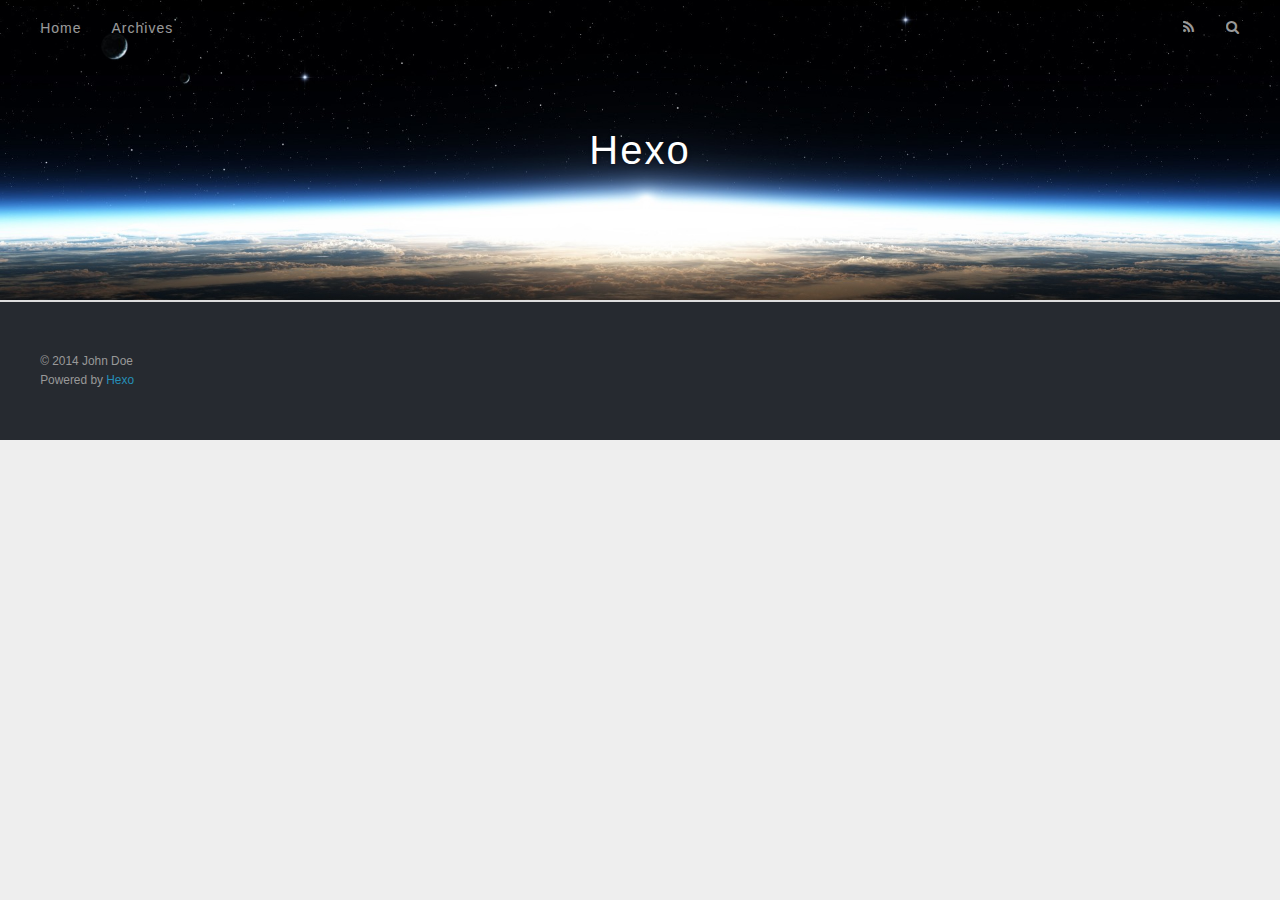
==== index.html @ 3623b825 "Site updated: 2014-10-02 19:55:00" ====
<!DOCTYPE html>
<html>
<head>
  <meta charset="utf-8">
  
  <title>Hexo</title>
  <meta name="viewport" content="width=device-width, initial-scale=1, maximum-scale=1">
  <meta name="description">
<meta property="og:type" content="website">
<meta property="og:title" content="Hexo">
<meta property="og:url" content="http://yoursite.com/">
<meta property="og:site_name" content="Hexo">
<meta property="og:description">
<meta name="twitter:card" content="summary">
<meta name="twitter:title" content="Hexo">
<meta name="twitter:description">

  
    <link rel="alternative" href="/atom.xml" title="Hexo" type="application/atom+xml">
  
  
    <link rel="icon" href="/favicon.png">
  
  <link href="//fonts.googleapis.com/css?family=Source+Code+Pro" rel="stylesheet" type="text/css">
  <link rel="stylesheet" href="/css/style.css" type="text/css">

  

</head>
<body>
  <div id="container">
    <div id="wrap">
      <header id="header">
  <div id="banner"></div>
  <div id="header-outer" class="outer">
    <div id="header-title" class="inner">
      <h1 id="logo-wrap">
        <a href="/" id="logo">Hexo</a>
      </h1>
      
    </div>
    <div id="header-inner" class="inner">
      <nav id="main-nav">
        <a id="main-nav-toggle" class="nav-icon"></a>
        
          <a class="main-nav-link" href="/">Home</a>
        
          <a class="main-nav-link" href="/archives">Archives</a>
        
      </nav>
      <nav id="sub-nav">
        
          <a id="nav-rss-link" class="nav-icon" href="/atom.xml" title="RSS Feed"></a>
        
        <a id="nav-search-btn" class="nav-icon" title="Search"></a>
      </nav>
      <div id="search-form-wrap">
        <form action="//google.com/search" method="get" accept-charset="UTF-8" class="search-form"><input type="search" name="q" results="0" class="search-form-input" placeholder="Search"><input type="submit" value="&#xF002;" class="search-form-submit"><input type="hidden" name="q" value="site:http://yoursite.com"></form>
      </div>
    </div>
  </div>
</header>
      <div class="outer">
        <section id="main">
  
  
</section>
        
          <aside id="sidebar">
  
    
  
    
  
    
  
    
  
    
  
</aside>
        
      </div>
      <footer id="footer">
  
  <div class="outer">
    <div id="footer-info" class="inner">
      &copy; 2014 John Doe<br>
      Powered by <a href="http://hexo.io/" target="_blank">Hexo</a>
    </div>
  </div>
</footer>
    </div>
    <nav id="mobile-nav">
  
    <a href="/" class="mobile-nav-link">Home</a>
  
    <a href="/archives" class="mobile-nav-link">Archives</a>
  
</nav>
    

<script src="//ajax.googleapis.com/ajax/libs/jquery/2.0.3/jquery.min.js"></script>


  <link rel="stylesheet" href="/fancybox/jquery.fancybox.css" type="text/css">

  <script src="/fancybox/jquery.fancybox.pack.js" type="text/javascript"></script>



<script src="/js/script.js" type="text/javascript"></script>


  </div>
</body>
</html>
---- css/style.css ----
body {
  width: 100%;
}
body:before,
body:after {
  content: "";
  display: table;
}
body:after {
  clear: both;
}
html,
body,
div,
span,
applet,
object,
iframe,
h1,
h2,
h3,
h4,
h5,
h6,
p,
blockquote,
pre,
a,
abbr,
acronym,
address,
big,
cite,
code,
del,
dfn,
em,
img,
ins,
kbd,
q,
s,
samp,
small,
strike,
strong,
sub,
sup,
tt,
var,
dl,
dt,
dd,
ol,
ul,
li,
fieldset,
form,
label,
legend,
table,
caption,
tbody,
tfoot,
thead,
tr,
th,
td {
  margin: 0;
  padding: 0;
  border: 0;
  outline: 0;
  font-weight: inherit;
  font-style: inherit;
  font-family: inherit;
  font-size: 100%;
  vertical-align: baseline;
}
body {
  line-height: 1;
  color: #000;
  background: #fff;
}
ol,
ul {
  list-style: none;
}
table {
  border-collapse: separate;
  border-spacing: 0;
  vertical-align: middle;
}
caption,
th,
td {
  text-align: left;
  font-weight: normal;
  vertical-align: middle;
}
a img {
  border: none;
}
input,
button {
  margin: 0;
  padding: 0;
}
input::-moz-focus-inner,
button::-moz-focus-inner {
  border: 0;
  padding: 0;
}
@font-face {
  font-family: FontAwesome;
  font-style: normal;
  font-weight: normal;
  src: url("fonts/fontawesome-webfont.eot?v=#4.0.3");
  src: url("fonts/fontawesome-webfont.eot?#iefix&v=#4.0.3") format("embedded-opentype"), url("fonts/fontawesome-webfont.woff?v=#4.0.3") format("woff"), url("fonts/fontawesome-webfont.ttf?v=#4.0.3") format("truetype"), url("fonts/fontawesome-webfont.svg#fontawesomeregular?v=#4.0.3") format("svg");
}
html,
body,
#container {
  height: 100%;
}
body {
  background: #eee;
  font: 14px "Helvetica Neue", Helvetica, Arial, sans-serif;
  -webkit-text-size-adjust: 100%;
}
.outer {
  max-width: 1220px;
  margin: 0 auto;
  padding: 0 20px;
}
.outer:before,
.outer:after {
  content: "";
  display: table;
}
.outer:after {
  clear: both;
}
.inner {
  display: inline;
  float: left;
  width: 98.3333333333333%;
  margin: 0 0.8333333333333%;
}
.left,
.alignleft {
  float: left;
}
.right,
.alignright {
  float: right;
}
.clear {
  clear: both;
}
#container {
  position: relative;
}
.mobile-nav-on {
  overflow: hidden;
}
#wrap {
  height: 100%;
  width: 100%;
  position: absolute;
  top: 0;
  left: 0;
  -webkit-transition: 0.2s ease-out;
  -moz-transition: 0.2s ease-out;
  -ms-transition: 0.2s ease-out;
  transition: 0.2s ease-out;
  z-index: 1;
  background: #eee;
}
.mobile-nav-on #wrap {
  left: 280px;
}
@media screen and (min-width: 768px) {
  #main {
    display: inline;
    float: left;
    width: 73.3333333333333%;
    margin: 0 0.8333333333333%;
  }
}
.article-date,
.article-category-link,
.archive-year,
.widget-title {
  text-decoration: none;
  text-transform: uppercase;
  letter-spacing: 2px;
  color: #999;
  margin-bottom: 1em;
  margin-left: 5px;
  line-height: 1em;
  text-shadow: 0 1px #fff;
  font-weight: bold;
}
.article-inner,
.archive-article-inner {
  background: #fff;
  -webkit-box-shadow: 1px 2px 3px #ddd;
  box-shadow: 1px 2px 3px #ddd;
  border: 1px solid #ddd;
  -webkit-border-radius: 3px;
  border-radius: 3px;
}
.article-entry h1,
.widget h1 {
  font-size: 2em;
}
.article-entry h2,
.widget h2 {
  font-size: 1.5em;
}
.article-entry h3,
.widget h3 {
  font-size: 1.3em;
}
.article-entry h4,
.widget h4 {
  font-size: 1.2em;
}
.article-entry h5,
.widget h5 {
  font-size: 1em;
}
.article-entry h6,
.widget h6 {
  font-size: 1em;
  color: #999;
}
.article-entry hr,
.widget hr {
  border: 1px dashed #ddd;
}
.article-entry strong,
.widget strong {
  font-weight: bold;
}
.article-entry em,
.widget em,
.article-entry cite,
.widget cite {
  font-style: italic;
}
.article-entry sup,
.widget sup,
.article-entry sub,
.widget sub {
  font-size: 0.75em;
  line-height: 0;
  position: relative;
  vertical-align: baseline;
}
.article-entry sup,
.widget sup {
  top: -0.5em;
}
.article-entry sub,
.widget sub {
  bottom: -0.2em;
}
.article-entry small,
.widget small {
  font-size: 0.85em;
}
.article-entry acronym,
.widget acronym,
.article-entry abbr,
.widget abbr {
  border-bottom: 1px dotted;
}
.article-entry ul,
.widget ul,
.article-entry ol,
.widget ol,
.article-entry dl,
.widget dl {
  margin: 0 20px;
  line-height: 1.6em;
}
.article-entry ul ul,
.widget ul ul,
.article-entry ol ul,
.widget ol ul,
.article-entry ul ol,
.widget ul ol,
.article-entry ol ol,
.widget ol ol {
  margin-top: 0;
  margin-bottom: 0;
}
.article-entry ul,
.widget ul {
  list-style: disc;
}
.article-entry ol,
.widget ol {
  list-style: decimal;
}
.article-entry dt,
.widget dt {
  font-weight: bold;
}
#header {
  height: 300px;
  position: relative;
  border-bottom: 1px solid #ddd;
}
#header:before,
#header:after {
  content: "";
  position: absolute;
  left: 0;
  right: 0;
  height: 40px;
}
#header:before {
  top: 0;
  background: -webkit-linear-gradient(rgba(0,0,0,0.2), transparent);
  background: -moz-linear-gradient(rgba(0,0,0,0.2), transparent);
  background: -ms-linear-gradient(rgba(0,0,0,0.2), transparent);
  background: linear-gradient(rgba(0,0,0,0.2), transparent);
}
#header:after {
  bottom: 0;
  background: -webkit-linear-gradient(transparent, rgba(0,0,0,0.2));
  background: -moz-linear-gradient(transparent, rgba(0,0,0,0.2));
  background: -ms-linear-gradient(transparent, rgba(0,0,0,0.2));
  background: linear-gradient(transparent, rgba(0,0,0,0.2));
}
#header-outer {
  height: 100%;
  position: relative;
}
#header-inner {
  position: relative;
  overflow: hidden;
}
#banner {
  position: absolute;
  top: 0;
  left: 0;
  width: 100%;
  height: 100%;
  background: url("images/banner.jpg") center #000;
  -webkit-background-size: cover;
  -moz-background-size: cover;
  background-size: cover;
  z-index: -1;
}
#header-title {
  text-align: center;
  height: 40px;
  position: absolute;
  top: 50%;
  left: 0;
  margin-top: -20px;
}
#logo,
#subtitle {
  text-decoration: none;
  color: #fff;
  font-weight: 300;
  text-shadow: 0 1px 4px rgba(0,0,0,0.3);
}
#logo {
  font-size: 40px;
  line-height: 40px;
  letter-spacing: 2px;
}
#subtitle {
  font-size: 16px;
  line-height: 16px;
  letter-spacing: 1px;
}
#subtitle-wrap {
  margin-top: 16px;
}
#main-nav {
  float: left;
  margin-left: -15px;
}
.nav-icon,
.main-nav-link {
  float: left;
  color: #fff;
  opacity: 0.6;
  text-decoration: none;
  text-shadow: 0 1px rgba(0,0,0,0.2);
  -webkit-transition: opacity 0.2s;
  -moz-transition: opacity 0.2s;
  -ms-transition: opacity 0.2s;
  transition: opacity 0.2s;
  display: block;
  padding: 20px 15px;
}
.nav-icon:hover,
.main-nav-link:hover {
  opacity: 1;
}
.nav-icon {
  font-family: FontAwesome;
  text-align: center;
  font-size: 14px;
  width: 14px;
  height: 14px;
  padding: 20px 15px;
  position: relative;
  cursor: pointer;
}
.main-nav-link {
  font-weight: 300;
  letter-spacing: 1px;
}
@media screen and (max-width: 479px) {
  .main-nav-link {
    display: none;
  }
}
#main-nav-toggle {
  display: none;
}
#main-nav-toggle:before {
  content: "\f0c9";
}
@media screen and (max-width: 479px) {
  #main-nav-toggle {
    display: block;
  }
}
#sub-nav {
  float: right;
  margin-right: -15px;
}
#nav-rss-link:before {
  content: "\f09e";
}
#nav-search-btn:before {
  content: "\f002";
}
#search-form-wrap {
  position: absolute;
  top: 15px;
  width: 150px;
  height: 30px;
  right: -150px;
  opacity: 0;
  -webkit-transition: 0.2s ease-out;
  -moz-transition: 0.2s ease-out;
  -ms-transition: 0.2s ease-out;
  transition: 0.2s ease-out;
}
#search-form-wrap.on {
  opacity: 1;
  right: 0;
}
@media screen and (max-width: 479px) {
  #search-form-wrap {
    width: 100%;
    right: -100%;
  }
}
.search-form {
  position: absolute;
  top: 0;
  left: 0;
  right: 0;
  background: #fff;
  padding: 5px 15px;
  -webkit-border-radius: 15px;
  border-radius: 15px;
  -webkit-box-shadow: 0 0 10px rgba(0,0,0,0.3);
  box-shadow: 0 0 10px rgba(0,0,0,0.3);
}
.search-form-input {
  border: none;
  background: none;
  color: #555;
  width: 100%;
  font: 13px "Helvetica Neue", Helvetica, Arial, sans-serif;
  outline: none;
}
.search-form-input::-webkit-search-results-decoration,
.search-form-input::-webkit-search-cancel-button {
  -webkit-appearance: none;
}
.search-form-submit {
  position: absolute;
  top: 50%;
  right: 10px;
  margin-top: -7px;
  font: 13px FontAwesome;
  border: none;
  background: none;
  color: #bbb;
  cursor: pointer;
}
.search-form-submit:hover,
.search-form-submit:focus {
  color: #777;
}
.article {
  margin: 50px 0;
}
.article-inner {
  overflow: hidden;
}
.article-meta:before,
.article-meta:after {
  content: "";
  display: table;
}
.article-meta:after {
  clear: both;
}
.article-date {
  float: left;
}
.article-category {
  float: left;
  line-height: 1em;
  color: #ccc;
  text-shadow: 0 1px #fff;
  margin-left: 8px;
}
.article-category:before {
  content: "\2022";
}
.article-category-link {
  margin: 0 12px 1em;
}
.article-header {
  padding: 20px 20px 0;
}
.article-title {
  text-decoration: none;
  font-size: 2em;
  font-weight: bold;
  color: #555;
  line-height: 1.1em;
  -webkit-transition: color 0.2s;
  -moz-transition: color 0.2s;
  -ms-transition: color 0.2s;
  transition: color 0.2s;
}
a.article-title:hover {
  color: #258fb8;
}
.article-entry {
  color: #555;
  padding: 0 20px;
}
.article-entry:before,
.article-entry:after {
  content: "";
  display: table;
}
.article-entry:after {
  clear: both;
}
.article-entry p,
.article-entry table {
  line-height: 1.6em;
  margin: 1.6em 0;
}
.article-entry h1,
.article-entry h2,
.article-entry h3,
.article-entry h4,
.article-entry h5,
.article-entry h6 {
  font-weight: bold;
}
.article-entry h1,
.article-entry h2,
.article-entry h3,
.article-entry h4,
.article-entry h5,
.article-entry h6 {
  line-height: 1.1em;
  margin: 1.1em 0;
}
.article-entry a {
  color: #258fb8;
  text-decoration: none;
}
.article-entry a:hover {
  text-decoration: underline;
}
.article-entry ul,
.article-entry ol,
.article-entry dl {
  margin-top: 1.6em;
  margin-bottom: 1.6em;
}
.article-entry img,
.article-entry video {
  max-width: 100%;
  height: auto;
  display: block;
  margin: auto;
}
.article-entry iframe {
  border: none;
}
.article-entry table {
  width: 100%;
  border-collapse: collapse;
  border-spacing: 0;
}
.article-entry th {
  font-weight: bold;
  border-bottom: 3px solid #ddd;
  padding-bottom: 0.5em;
}
.article-entry td {
  border-bottom: 1px solid #ddd;
  padding: 10px 0;
}
.article-entry blockquote {
  font-family: Georgia, "Times New Roman", serif;
  font-size: 1.4em;
  margin: 1.6em 20px;
  text-align: center;
}
.article-entry blockquote footer {
  font-size: 14px;
  margin: 1.6em 0;
  font-family: "Helvetica Neue", Helvetica, Arial, sans-serif;
}
.article-entry blockquote footer cite:before {
  content: "—";
  padding: 0 0.5em;
}
.article-entry .pullquote {
  text-align: left;
  width: 45%;
  margin: 0;
}
.article-entry .pullquote.left {
  margin-left: 0.5em;
  margin-right: 1em;
}
.article-entry .pullquote.right {
  margin-right: 0.5em;
  margin-left: 1em;
}
.article-entry .caption {
  color: #999;
  display: block;
  font-size: 0.9em;
  margin-top: 0.5em;
  position: relative;
  text-align: center;
}
.article-entry .video-container {
  position: relative;
  padding-top: 56.25%;
  height: 0;
  overflow: hidden;
}
.article-entry .video-container iframe,
.article-entry .video-container object,
.article-entry .video-container embed {
  position: absolute;
  top: 0;
  left: 0;
  width: 100%;
  height: 100%;
  margin-top: 0;
}
.article-more-link a {
  display: inline-block;
  line-height: 1em;
  padding: 6px 15px;
  -webkit-border-radius: 15px;
  border-radius: 15px;
  background: #eee;
  color: #999;
  text-shadow: 0 1px #fff;
  text-decoration: none;
}
.article-more-link a:hover {
  background: #258fb8;
  color: #fff;
  text-decoration: none;
  text-shadow: 0 1px #1e7293;
}
.article-footer {
  font-size: 0.85em;
  line-height: 1.6em;
  border-top: 1px solid #ddd;
  padding-top: 1.6em;
  margin: 0 20px 20px;
}
.article-footer:before,
.article-footer:after {
  content: "";
  display: table;
}
.article-footer:after {
  clear: both;
}
.article-footer a {
  color: #999;
  text-decoration: none;
}
.article-footer a:hover {
  color: #555;
}
.article-tag-list-item {
  float: left;
  margin-right: 10px;
}
.article-tag-list-link:before {
  content: "#";
}
.article-comment-link {
  float: right;
}
.article-comment-link:before {
  content: "\f075";
  font-family: FontAwesome;
  padding-right: 8px;
}
.article-share-link {
  cursor: pointer;
  float: right;
  margin-left: 20px;
}
.article-share-link:before {
  content: "\f064";
  font-family: FontAwesome;
  padding-right: 6px;
}
#article-nav {
  position: relative;
}
#article-nav:before,
#article-nav:after {
  content: "";
  display: table;
}
#article-nav:after {
  clear: both;
}
@media screen and (min-width: 768px) {
  #article-nav {
    margin: 50px 0;
  }
  #article-nav:before {
    width: 8px;
    height: 8px;
    position: absolute;
    top: 50%;
    left: 50%;
    margin-top: -4px;
    margin-left: -4px;
    content: "";
    -webkit-border-radius: 50%;
    border-radius: 50%;
    background: #ddd;
    -webkit-box-shadow: 0 1px 2px #fff;
    box-shadow: 0 1px 2px #fff;
  }
}
.article-nav-link-wrap {
  text-decoration: none;
  text-shadow: 0 1px #fff;
  color: #999;
  -webkit-box-sizing: border-box;
  -moz-box-sizing: border-box;
  box-sizing: border-box;
  margin-top: 50px;
  text-align: center;
  display: block;
}
.article-nav-link-wrap:hover {
  color: #555;
}
@media screen and (min-width: 768px) {
  .article-nav-link-wrap {
    width: 50%;
    margin-top: 0;
  }
}
@media screen and (min-width: 768px) {
  #article-nav-newer {
    float: left;
    text-align: right;
    padding-right: 20px;
  }
}
@media screen and (min-width: 768px) {
  #article-nav-older {
    float: right;
    text-align: left;
    padding-left: 20px;
  }
}
.article-nav-caption {
  text-transform: uppercase;
  letter-spacing: 2px;
  color: #ddd;
  line-height: 1em;
  font-weight: bold;
}
#article-nav-newer .article-nav-caption {
  margin-right: -2px;
}
.article-nav-title {
  font-size: 0.85em;
  line-height: 1.6em;
  margin-top: 0.5em;
}
.article-share-box {
  position: absolute;
  display: none;
  background: #fff;
  -webkit-box-shadow: 1px 2px 10px rgba(0,0,0,0.2);
  box-shadow: 1px 2px 10px rgba(0,0,0,0.2);
  -webkit-border-radius: 3px;
  border-radius: 3px;
  margin-left: -145px;
  overflow: hidden;
  z-index: 1;
}
.article-share-box.on {
  display: block;
}
.article-share-input {
  width: 100%;
  background: none;
  -webkit-box-sizing: border-box;
  -moz-box-sizing: border-box;
  box-sizing: border-box;
  font: 14px "Helvetica Neue", Helvetica, Arial, sans-serif;
  padding: 0 15px;
  color: #555;
  outline: none;
  border: 1px solid #ddd;
  -webkit-border-radius: 3px 3px 0 0;
  border-radius: 3px 3px 0 0;
  height: 36px;
  line-height: 36px;
}
.article-share-links {
  background: #eee;
}
.article-share-links:before,
.article-share-links:after {
  content: "";
  display: table;
}
.article-share-links:after {
  clear: both;
}
.article-share-twitter,
.article-share-facebook,
.article-share-pinterest,
.article-share-google {
  width: 50px;
  height: 36px;
  display: block;
  float: left;
  position: relative;
  color: #999;
  text-shadow: 0 1px #fff;
}
.article-share-twitter:before,
.article-share-facebook:before,
.article-share-pinterest:before,
.article-share-google:before {
  font-size: 20px;
  font-family: FontAwesome;
  width: 20px;
  height: 20px;
  position: absolute;
  top: 50%;
  left: 50%;
  margin-top: -10px;
  margin-left: -10px;
  text-align: center;
}
.article-share-twitter:hover,
.article-share-facebook:hover,
.article-share-pinterest:hover,
.article-share-google:hover {
  color: #fff;
}
.article-share-twitter:before {
  content: "\f099";
}
.article-share-twitter:hover {
  background: #00aced;
  text-shadow: 0 1px #008abe;
}
.article-share-facebook:before {
  content: "\f09a";
}
.article-share-facebook:hover {
  background: #3b5998;
  text-shadow: 0 1px #2f477a;
}
.article-share-pinterest:before {
  content: "\f0d2";
}
.article-share-pinterest:hover {
  background: #cb2027;
  text-shadow: 0 1px #a21a1f;
}
.article-share-google:before {
  content: "\f0d5";
}
.article-share-google:hover {
  background: #dd4b39;
  text-shadow: 0 1px #be3221;
}
.article-gallery {
  background: #000;
  position: relative;
}
.article-gallery-photos {
  position: relative;
  overflow: hidden;
}
.article-gallery-img {
  display: none;
  max-width: 100%;
}
.article-gallery-img:first-child {
  display: block;
}
.article-gallery-img.loaded {
  position: absolute;
  display: block;
}
.article-gallery-img img {
  display: block;
  max-width: 100%;
  margin: 0 auto;
}
#comments {
  background: #fff;
  -webkit-box-shadow: 1px 2px 3px #ddd;
  box-shadow: 1px 2px 3px #ddd;
  padding: 20px;
  border: 1px solid #ddd;
  -webkit-border-radius: 3px;
  border-radius: 3px;
  margin: 50px 0;
}
#comments a {
  color: #258fb8;
}
.archives-wrap {
  margin: 50px 0;
}
.archives:before,
.archives:after {
  content: "";
  display: table;
}
.archives:after {
  clear: both;
}
.archive-year-wrap {
  margin-bottom: 1em;
}
.archives {
  -webkit-column-gap: 10px;
  -moz-column-gap: 10px;
  column-gap: 10px;
}
@media screen and (min-width: 480px) and (max-width: 767px) {
  .archives {
    -webkit-column-count: 2;
    -moz-column-count: 2;
    column-count: 2;
  }
}
@media screen and (min-width: 768px) {
  .archives {
    -webkit-column-count: 3;
    -moz-column-count: 3;
    column-count: 3;
  }
}
.archive-article {
  -webkit-column-break-inside: avoid;
  page-break-inside: avoid;
  overflow: hidden;
  break-inside: avoid-column;
}
.archive-article-inner {
  padding: 10px;
  margin-bottom: 15px;
}
.archive-article-title {
  text-decoration: none;
  font-weight: bold;
  color: #555;
  -webkit-transition: color 0.2s;
  -moz-transition: color 0.2s;
  -ms-transition: color 0.2s;
  transition: color 0.2s;
  line-height: 1.6em;
}
.archive-article-title:hover {
  color: #258fb8;
}
.archive-article-footer {
  margin-top: 1em;
}
.archive-article-date {
  color: #999;
  text-decoration: none;
  font-size: 0.85em;
  line-height: 1em;
  margin-bottom: 0.5em;
  display: block;
}
#page-nav {
  margin: 50px auto;
  background: #fff;
  -webkit-box-shadow: 1px 2px 3px #ddd;
  box-shadow: 1px 2px 3px #ddd;
  border: 1px solid #ddd;
  -webkit-border-radius: 3px;
  border-radius: 3px;
  text-align: center;
  color: #999;
  overflow: hidden;
}
#page-nav:before,
#page-nav:after {
  content: "";
  display: table;
}
#page-nav:after {
  clear: both;
}
#page-nav a,
#page-nav span {
  padding: 10px 20px;
  line-height: 1;
  height: 2ex;
}
#page-nav a {
  color: #999;
  text-decoration: none;
}
#page-nav a:hover {
  background: #999;
  color: #fff;
}
#page-nav .prev {
  float: left;
}
#page-nav .next {
  float: right;
}
#page-nav .page-number {
  display: inline-block;
}
@media screen and (max-width: 479px) {
  #page-nav .page-number {
    display: none;
  }
}
#page-nav .current {
  color: #555;
  font-weight: bold;
}
#page-nav .space {
  color: #ddd;
}
#footer {
  background: #262a30;
  padding: 50px 0;
  border-top: 1px solid #ddd;
  color: #999;
}
#footer a {
  color: #258fb8;
  text-decoration: none;
}
#footer a:hover {
  text-decoration: underline;
}
#footer-info {
  line-height: 1.6em;
  font-size: 0.85em;
}
.article-entry pre,
.article-entry .highlight {
  background: #2d2d2d;
  margin: 0 -20px;
  padding: 15px 20px;
  border-style: solid;
  border-color: #ddd;
  border-width: 1px 0;
  overflow: auto;
  color: #ccc;
  line-height: 22.400000000000002px;
}
.article-entry .highlight .gutter pre,
.article-entry .gist .gist-file .gist-data .line-numbers {
  color: #666;
  font-size: 0.85em;
}
.article-entry pre,
.article-entry code {
  font-family: "Source Code Pro", Consolas, Monaco, Menlo, Consolas, monospace;
}
.article-entry code {
  background: #eee;
  text-shadow: 0 1px #fff;
  padding: 0 0.3em;
}
.article-entry pre code {
  background: none;
  text-shadow: none;
  padding: 0;
}
.article-entry .highlight pre {
  border: none;
  margin: 0;
  padding: 0;
}
.article-entry .highlight table {
  margin: 0;
  width: auto;
}
.article-entry .highlight td {
  border: none;
  padding: 0;
}
.article-entry .highlight figcaption {
  font-size: 0.85em;
  color: #999;
  line-height: 1em;
  margin-bottom: 1em;
}
.article-entry .highlight figcaption:before,
.article-entry .highlight figcaption:after {
  content: "";
  display: table;
}
.article-entry .highlight figcaption:after {
  clear: both;
}
.article-entry .highlight figcaption a {
  float: right;
}
.article-entry .highlight .gutter pre {
  text-align: right;
  padding-right: 20px;
}
.article-entry .highlight .line {
  height: 22.400000000000002px;
}
.article-entry .gist {
  margin: 0 -20px;
  border-style: solid;
  border-color: #ddd;
  border-width: 1px 0;
  background: #2d2d2d;
  padding: 15px 20px 15px 0;
}
.article-entry .gist .gist-file {
  border: none;
  font-family: "Source Code Pro", Consolas, Monaco, Menlo, Consolas, monospace;
  margin: 0;
}
.article-entry .gist .gist-file .gist-data {
  background: none;
  border: none;
}
.article-entry .gist .gist-file .gist-data .line-numbers {
  background: none;
  border: none;
  padding: 0 20px 0 0;
}
.article-entry .gist .gist-file .gist-data .line-data {
  padding: 0 !important;
}
.article-entry .gist .gist-file .highlight {
  margin: 0;
  padding: 0;
  border: none;
}
.article-entry .gist .gist-file .gist-meta {
  background: #2d2d2d;
  color: #999;
  font: 0.85em "Helvetica Neue", Helvetica, Arial, sans-serif;
  text-shadow: 0 0;
  padding: 0;
  margin-top: 1em;
  margin-left: 20px;
}
.article-entry .gist .gist-file .gist-meta a {
  color: #258fb8;
  font-weight: normal;
}
.article-entry .gist .gist-file .gist-meta a:hover {
  text-decoration: underline;
}
pre .comment,
pre .title {
  color: #999;
}
pre .variable,
pre .attribute,
pre .tag,
pre .regexp,
pre .ruby .constant,
pre .xml .tag .title,
pre .xml .pi,
pre .xml .doctype,
pre .html .doctype,
pre .css .id,
pre .css .class,
pre .css .pseudo {
  color: #f2777a;
}
pre .number,
pre .preprocessor,
pre .built_in,
pre .literal,
pre .params,
pre .constant {
  color: #f99157;
}
pre .class,
pre .ruby .class .title,
pre .css .rules .attribute {
  color: #9c9;
}
pre .string,
pre .value,
pre .inheritance,
pre .header,
pre .ruby .symbol,
pre .xml .cdata {
  color: #9c9;
}
pre .css .hexcolor {
  color: #6cc;
}
pre .function,
pre .python .decorator,
pre .python .title,
pre .ruby .function .title,
pre .ruby .title .keyword,
pre .perl .sub,
pre .javascript .title,
pre .coffeescript .title {
  color: #69c;
}
pre .keyword,
pre .javascript .function {
  color: #c9c;
}
@media screen and (max-width: 479px) {
  #mobile-nav {
    position: absolute;
    top: 0;
    left: 0;
    width: 280px;
    height: 100%;
    background: #191919;
    border-right: 1px solid #fff;
  }
}
@media screen and (max-width: 479px) {
  .mobile-nav-link {
    display: block;
    color: #999;
    text-decoration: none;
    padding: 15px 20px;
    font-weight: bold;
  }
  .mobile-nav-link:hover {
    color: #fff;
  }
}
@media screen and (min-width: 768px) {
  #sidebar {
    display: inline;
    float: left;
    width: 23.3333333333333%;
    margin: 0 0.8333333333333%;
  }
}
.widget-wrap {
  margin: 50px 0;
}
.widget {
  color: #777;
  text-shadow: 0 1px #fff;
  background: #ddd;
  -webkit-box-shadow: 0 -1px 4px #ccc inset;
  box-shadow: 0 -1px 4px #ccc inset;
  border: 1px solid #ccc;
  padding: 15px;
  -webkit-border-radius: 3px;
  border-radius: 3px;
}
.widget a {
  color: #258fb8;
  text-decoration: none;
}
.widget a:hover {
  text-decoration: underline;
}
.widget ul ul,
.widget ol ul,
.widget dl ul,
.widget ul ol,
.widget ol ol,
.widget dl ol,
.widget ul dl,
.widget ol dl,
.widget dl dl {
  margin-left: 15px;
  list-style: disc;
}
.widget {
  line-height: 1.6em;
  word-wrap: break-word;
  font-size: 0.9em;
}
.widget ul,
.widget ol {
  list-style: none;
  margin: 0;
}
.widget ul ul,
.widget ol ul,
.widget ul ol,
.widget ol ol {
  margin: 0 20px;
}
.widget ul ul,
.widget ol ul {
  list-style: disc;
}
.widget ul ol,
.widget ol ol {
  list-style: decimal;
}
.category-list-count,
.tag-list-count,
.archive-list-count {
  padding-left: 5px;
  color: #999;
  font-size: 0.85em;
}
.category-list-count:before,
.tag-list-count:before,
.archive-list-count:before {
  content: "(";
}
.category-list-count:after,
.tag-list-count:after,
.archive-list-count:after {
  content: ")";
}
.tagcloud a {
  margin-right: 5px;
}
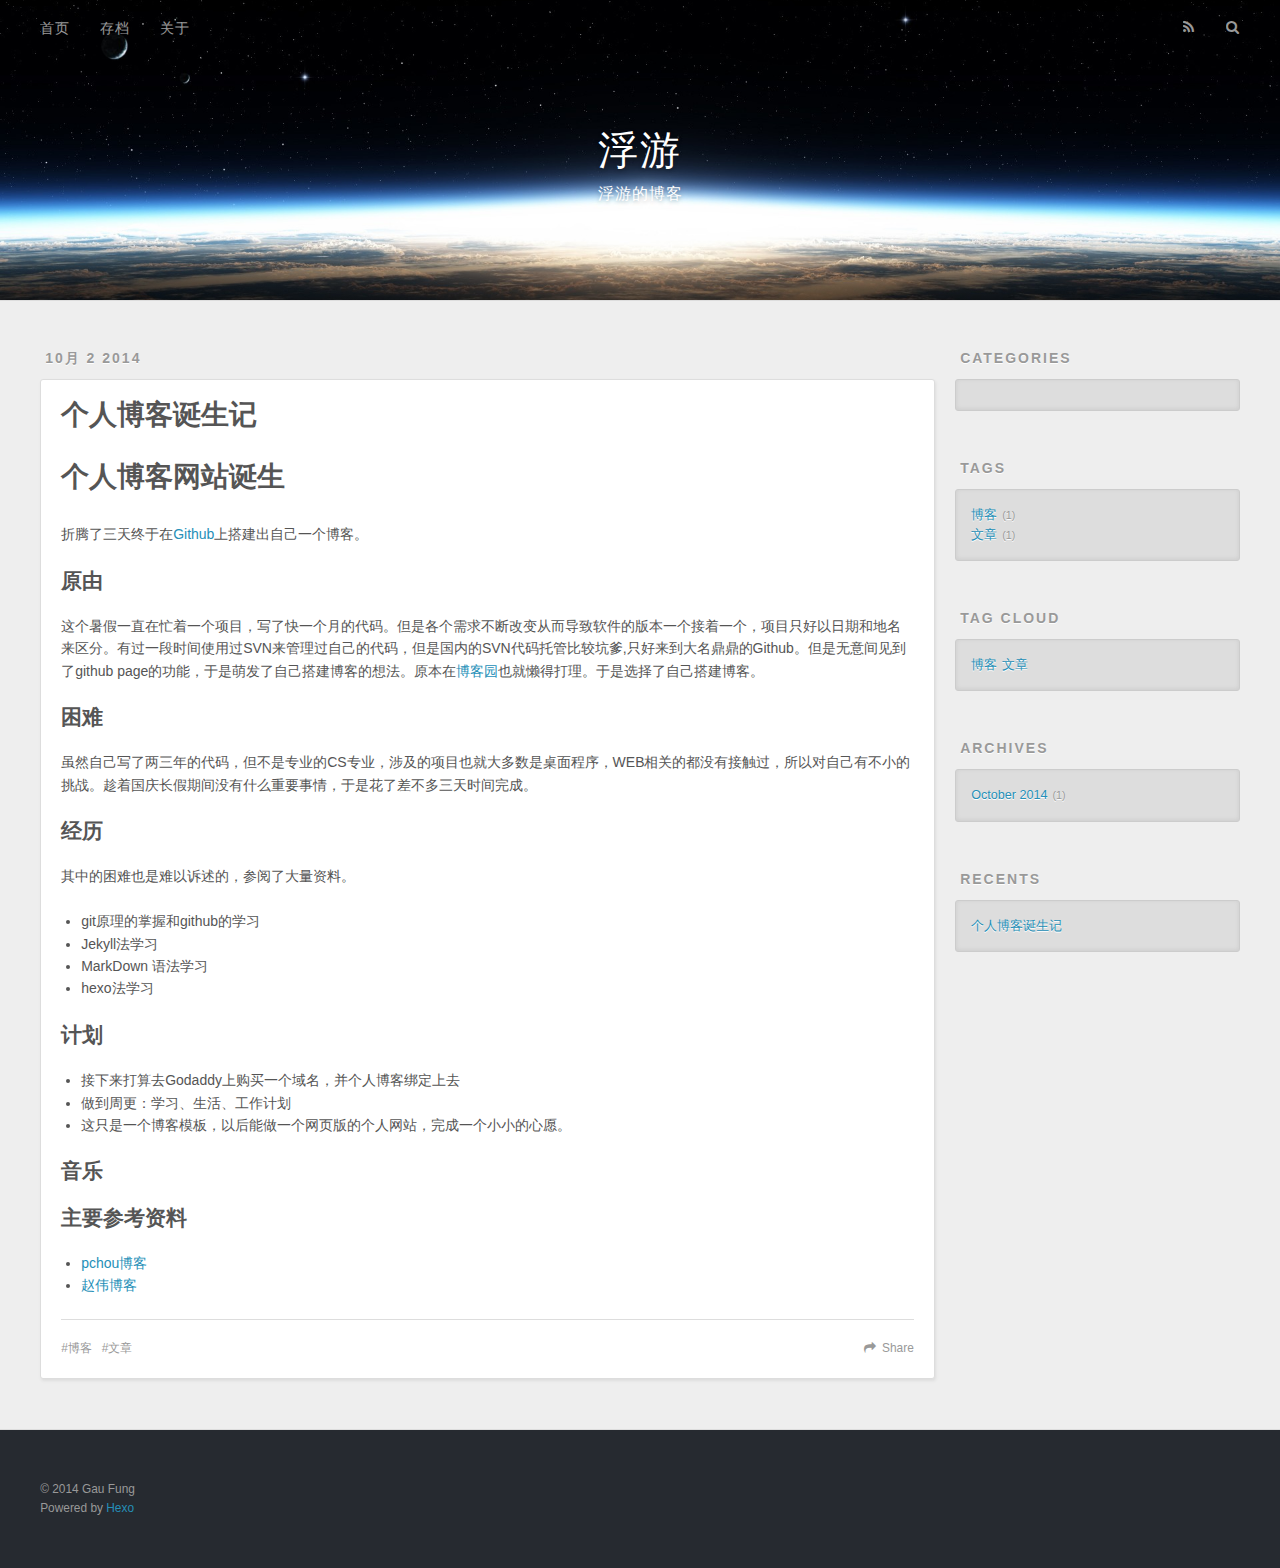
==== commit e2b56305: "Site updated: 2014-10-02 21:03:56" ====
--- a/index.html
+++ b/index.html
@@ -3,23 +3,23 @@
 <head>
   <meta charset="utf-8">
   
-  <title>Hexo</title>
+  <title>浮游</title>
   <meta name="viewport" content="width=device-width, initial-scale=1, maximum-scale=1">
-  <meta name="description">
+  <meta name="description" content="这是我的第一个站点">
 <meta property="og:type" content="website">
-<meta property="og:title" content="Hexo">
+<meta property="og:title" content="浮游">
 <meta property="og:url" content="http://yoursite.com/">
-<meta property="og:site_name" content="Hexo">
-<meta property="og:description">
+<meta property="og:site_name" content="浮游">
+<meta property="og:description" content="这是我的第一个站点">
 <meta name="twitter:card" content="summary">
-<meta name="twitter:title" content="Hexo">
-<meta name="twitter:description">
-
-  
-    <link rel="alternative" href="/atom.xml" title="Hexo" type="application/atom+xml">
-  
-  
-    <link rel="icon" href="/favicon.png">
+<meta name="twitter:title" content="浮游">
+<meta name="twitter:description" content="这是我的第一个站点">
+
+  
+    <link rel="alternative" href="/atom.xml" title="浮游" type="application/atom+xml">
+  
+  
+    <link href="/favicon.ico" rel="icon" type="image/x-ico">
   
   <link href="//fonts.googleapis.com/css?family=Source+Code+Pro" rel="stylesheet" type="text/css">
   <link rel="stylesheet" href="/css/style.css" type="text/css">
@@ -35,17 +35,23 @@
   <div id="header-outer" class="outer">
     <div id="header-title" class="inner">
       <h1 id="logo-wrap">
-        <a href="/" id="logo">Hexo</a>
+        <a href="/" id="logo">浮游</a>
       </h1>
+      
+        <h2 id="subtitle-wrap">
+          <a href="/" id="subtitle">浮游的博客</a>
+        </h2>
       
     </div>
     <div id="header-inner" class="inner">
       <nav id="main-nav">
         <a id="main-nav-toggle" class="nav-icon"></a>
         
-          <a class="main-nav-link" href="/">Home</a>
-        
-          <a class="main-nav-link" href="/archives">Archives</a>
+          <a class="main-nav-link" href="/">首页</a>
+        
+          <a class="main-nav-link" href="/archives">存档</a>
+        
+          <a class="main-nav-link" href="/about">关于</a>
         
       </nav>
       <nav id="sub-nav">
@@ -63,6 +69,74 @@
       <div class="outer">
         <section id="main">
   
+    <article id="post-个人博客诞生记" class="article article-type-post" itemscope itemprop="blogPost">
+  <div class="article-meta">
+    <a href="/2014/10/02/个人博客诞生记/" class="article-date">
+  <time datetime="2014-10-02T12:24:46.000Z" itemprop="datePublished">10月 2 2014</time>
+</a>
+    
+  </div>
+  <div class="article-inner">
+    
+    
+      <header class="article-header">
+        
+  
+    <h1 itemprop="name">
+      <a class="article-title" href="/2014/10/02/个人博客诞生记/">个人博客诞生记</a>
+    </h1>
+  
+
+      </header>
+    
+    <div class="article-entry" itemprop="articleBody">
+      
+        <h1 id="个人博客网站诞生">个人博客网站诞生</h1>
+<p>折腾了三天终于在<a href="https://github.com" target="_blank" rel="external">Github</a>上搭建出自己一个博客。</p>
+<h2 id="原由">原由</h2>
+<p>这个暑假一直在忙着一个项目，写了快一个月的代码。但是各个需求不断改变从而导致软件的版本一个接着一个，项目只好以日期和地名来区分。有过一段时间使用过SVN来管理过自己的代码，但是国内的SVN代码托管比较坑爹,只好来到大名鼎鼎的Github。但是无意间见到了github page的功能，于是萌发了自己搭建博客的想法。原本在<a href="www.cnblog.com">博客园</a>也就懒得打理。于是选择了自己搭建博客。</p>
+<h2 id="困难">困难</h2>
+<p>虽然自己写了两三年的代码，但不是专业的CS专业，涉及的项目也就大多数是桌面程序，WEB相关的都没有接触过，所以对自己有不小的挑战。趁着国庆长假期间没有什么重要事情，于是花了差不多三天时间完成。</p>
+<h2 id="经历">经历</h2>
+<p>其中的困难也是难以诉述的，参阅了大量资料。</p>
+<ul>
+<li>git原理的掌握和github的学习</li>
+<li>Jekyll法学习</li>
+<li>MarkDown 语法学习</li>
+<li>hexo法学习</li>
+</ul>
+<h2 id="计划">计划</h2>
+<ul>
+<li>接下来打算去Godaddy上购买一个域名，并个人博客绑定上去</li>
+<li>做到周更：学习、生活、工作计划</li>
+<li>这只是一个博客模板，以后能做一个网页版的个人网站，完成一个小小的心愿。</li>
+</ul>
+<h2 id="音乐">音乐</h2>
+<script type="text/javascript" src="http://www.xiami.com/widget/player-single?uid=0&sid=3680420&mode=js"></script>
+
+<h2 id="主要参考资料">主要参考资料</h2>
+<ul>
+<li><a href="http://www.pchou.info/web-build/2013/01/03/build-github-blog-page-01.html" target="_blank" rel="external">pchou博客</a></li>
+<li><a href="http://zipperary.com/categories/hexo/" target="_blank" rel="external">赵伟博客</a></li>
+</ul>
+
+      
+    </div>
+    <footer class="article-footer">
+      <a data-url="http://yoursite.com/2014/10/02/个人博客诞生记/" data-id="sq4xwfqbudjrr2sl" class="article-share-link">Share</a>
+      
+      
+  <ul class="article-tag-list"><li class="article-tag-list-item"><a class="article-tag-list-link" href="/tags/博客/">博客</a></li><li class="article-tag-list-item"><a class="article-tag-list-link" href="/tags/文章/">文章</a></li></ul>
+
+    </footer>
+  </div>
+  
+  <div class="bdsharebuttonbox"><a href="#" class="bds_more" data-cmd="more"></a><a href="#" class="bds_weixin" data-cmd="weixin" title="分享到微信"></a><a href="#" class="bds_tsina" data-cmd="tsina" title="分享到新浪微博"></a><a href="#" class="bds_qzone" data-cmd="qzone" title="分享到QQ空间"></a><a href="#" class="bds_tqq" data-cmd="tqq" title="分享到腾讯微博"></a><a href="#" class="bds_renren" data-cmd="renren" title="分享到人人网"></a></div>
+<script>window._bd_share_config={"common":{"bdSnsKey":{},"bdText":"","bdMini":"2","bdMiniList":false,"bdPic":"","bdStyle":"1","bdSize":"32"},"share":{},"image":{"viewList":["weixin","tsina","qzone","tqq","renren"],"viewText":"分享到：","viewSize":"24"},"selectShare":{"bdContainerClass":null,"bdSelectMiniList":["weixin","tsina","qzone","tqq","renren"]}};with(document)0[(getElementsByTagName('head')[0]||body).appendChild(createElement('script')).src='http://bdimg.share.baidu.com/static/api/js/share.js?v=89860593.js?cdnversion='+~(-new Date()/36e5)];</script>
+</article>
+
+
+  
   
 </section>
         
@@ -71,12 +145,55 @@
     
   
     
-  
-    
-  
-    
-  
-    
+  <div class="widget-wrap">
+    <h3 class="widget-title">Categories</h3>
+    <div class="widget">
+      <ul class="category-list"></ul>
+    </div>
+  </div>
+
+  
+    
+  <div class="widget-wrap">
+    <h3 class="widget-title">Tags</h3>
+    <div class="widget">
+      <ul class="tag-list"><li class="tag-list-item"><a class="tag-list-link" href="/tags/博客/">博客</a><span class="tag-list-count">1</span></li><li class="tag-list-item"><a class="tag-list-link" href="/tags/文章/">文章</a><span class="tag-list-count">1</span></li></ul>
+    </div>
+  </div>
+
+  
+    
+  <div class="widget-wrap">
+    <h3 class="widget-title">Tag Cloud</h3>
+    <div class="widget tagcloud">
+      <a href="/tags/博客/" style="font-size: NaNpx;">博客</a><a href="/tags/文章/" style="font-size: NaNpx;">文章</a>
+    </div>
+  </div>
+
+  
+    
+  <div class="widget-wrap">
+    <h3 class="widget-title">Archives</h3>
+    <div class="widget">
+      <ul class="archive-list"><li class="archive-list-item"><a class="archive-list-link" href="/archives/2014/10/">October 2014</a><span class="archive-list-count">1</span></li></ul>
+    </div>
+  </div>
+
+  
+    
+  <div class="widget-wrap">
+    <h3 class="widget-title">Recents</h3>
+    <div class="widget">
+      <ul>
+        
+          <li>
+            <a href="/2014/10/02/个人博客诞生记/">个人博客诞生记</a>
+          </li>
+        
+      </ul>
+    </div>
+  </div>
+
   
 </aside>
         
@@ -85,7 +202,7 @@
   
   <div class="outer">
     <div id="footer-info" class="inner">
-      &copy; 2014 John Doe<br>
+      &copy; 2014 Gau Fung<br>
       Powered by <a href="http://hexo.io/" target="_blank">Hexo</a>
     </div>
   </div>
@@ -93,9 +210,11 @@
     </div>
     <nav id="mobile-nav">
   
-    <a href="/" class="mobile-nav-link">Home</a>
-  
-    <a href="/archives" class="mobile-nav-link">Archives</a>
+    <a href="/" class="mobile-nav-link">首页</a>
+  
+    <a href="/archives" class="mobile-nav-link">存档</a>
+  
+    <a href="/about" class="mobile-nav-link">关于</a>
   
 </nav>
     
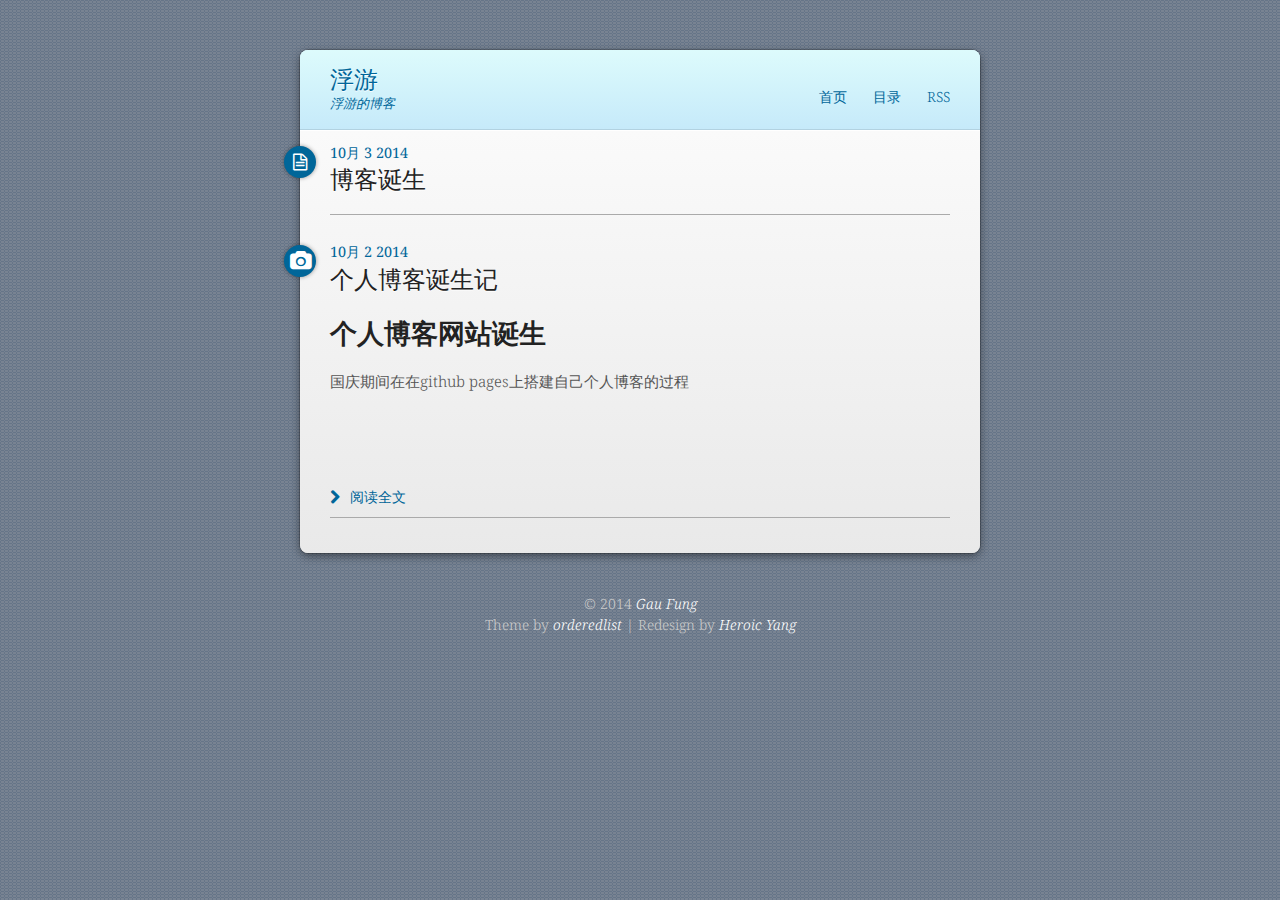
==== commit 37748486: "Site updated: 2014-10-03 10:29:40" ====
--- a/index.html
+++ b/index.html
@@ -1,10 +1,15 @@
-<!DOCTYPE html>
+<!DOCTYPE HTML>
 <html>
 <head>
   <meta charset="utf-8">
+  <meta http-equiv="X-UA-Compatible" content="chrome=1">
   
   <title>浮游</title>
-  <meta name="viewport" content="width=device-width, initial-scale=1, maximum-scale=1">
+  <meta name="viewport" content="width=device-width, initial-scale=1, maximum-scale=1, user-scalable=no">
+  
+    <meta name="author" content="Gau Fung">
+  
+  
   <meta name="description" content="这是我的第一个站点">
 <meta property="og:type" content="website">
 <meta property="og:title" content="浮游">
@@ -16,221 +21,165 @@
 <meta name="twitter:description" content="这是我的第一个站点">
 
   
-    <link rel="alternative" href="/atom.xml" title="浮游" type="application/atom+xml">
+    <link rel="alternate" href="/atom.xml" title="浮游" type="application/atom+xml">
   
   
-    <link href="/favicon.ico" rel="icon" type="image/x-ico">
+    <link rel="icon" type="image/x-icon" href="/favicon.ico">
   
-  <link href="//fonts.googleapis.com/css?family=Source+Code+Pro" rel="stylesheet" type="text/css">
   <link rel="stylesheet" href="/css/style.css" type="text/css">
 
+  <!--[if lt IE 9]><script src="//html5shiv.googlecode.com/svn/trunk/html5.js"></script><![endif]-->
+  
+</head>
+
+<body>
+  <div class="wrapper">
+    <header id="header">
+  <div class="title">
+    <h1><a href="/">浮游</a></h1>
+    <p><a href="/">浮游的博客</a></p>
+  </div>
+  <nav class="nav">
+    <ul>
+      
+        <li><a href="/">首页</a></li>
+      
+        <li><a href="/archives">目录</a></li>
+      
+      
+        <li><a href="/atom.xml">RSS</a></li>
+      
+    </ul>
+    <div class="clearfix"></div>
+  </nav>
+  <div class="clearfix"></div>
+</header>
+    <div class="content">
+
+
+
+
+  
+    <article class="post">
+  <header>
+    
+      <div class="icon"></div>
+      <a href="/2014/10/03/博客诞生/">
+  <time datetime="2014-10-03T02:07:08.000Z">
+    10月 3 2014
+  </time>
+</a>
+    
+    
+  
+    <h1 class="title"><a href="/2014/10/03/博客诞生/">博客诞生</a></h1>
   
 
-</head>
-<body>
-  <div id="container">
-    <div id="wrap">
-      <header id="header">
-  <div id="banner"></div>
-  <div id="header-outer" class="outer">
-    <div id="header-title" class="inner">
-      <h1 id="logo-wrap">
-        <a href="/" id="logo">浮游</a>
-      </h1>
+  </header>
+  
+  <div class="entry">
+    
       
-        <h2 id="subtitle-wrap">
-          <a href="/" id="subtitle">浮游的博客</a>
-        </h2>
-      
-    </div>
-    <div id="header-inner" class="inner">
-      <nav id="main-nav">
-        <a id="main-nav-toggle" class="nav-icon"></a>
-        
-          <a class="main-nav-link" href="/">首页</a>
-        
-          <a class="main-nav-link" href="/archives">存档</a>
-        
-          <a class="main-nav-link" href="/about">关于</a>
-        
-      </nav>
-      <nav id="sub-nav">
-        
-          <a id="nav-rss-link" class="nav-icon" href="/atom.xml" title="RSS Feed"></a>
-        
-        <a id="nav-search-btn" class="nav-icon" title="Search"></a>
-      </nav>
-      <div id="search-form-wrap">
-        <form action="//google.com/search" method="get" accept-charset="UTF-8" class="search-form"><input type="search" name="q" results="0" class="search-form-input" placeholder="Search"><input type="submit" value="&#xF002;" class="search-form-submit"><input type="hidden" name="q" value="site:http://yoursite.com"></form>
-      </div>
-    </div>
-  </div>
-</header>
-      <div class="outer">
-        <section id="main">
-  
-    <article id="post-个人博客诞生记" class="article article-type-post" itemscope itemprop="blogPost">
-  <div class="article-meta">
-    <a href="/2014/10/02/个人博客诞生记/" class="article-date">
-  <time datetime="2014-10-02T12:24:46.000Z" itemprop="datePublished">10月 2 2014</time>
-</a>
     
   </div>
-  <div class="article-inner">
+  <footer class="end-sep">
     
-    
-      <header class="article-header">
-        
-  
-    <h1 itemprop="name">
-      <a class="article-title" href="/2014/10/02/个人博客诞生记/">个人博客诞生记</a>
-    </h1>
-  
-
-      </header>
-    
-    <div class="article-entry" itemprop="articleBody">
-      
-        <h1 id="个人博客网站诞生">个人博客网站诞生</h1>
-<p>折腾了三天终于在<a href="https://github.com" target="_blank" rel="external">Github</a>上搭建出自己一个博客。</p>
-<h2 id="原由">原由</h2>
-<p>这个暑假一直在忙着一个项目，写了快一个月的代码。但是各个需求不断改变从而导致软件的版本一个接着一个，项目只好以日期和地名来区分。有过一段时间使用过SVN来管理过自己的代码，但是国内的SVN代码托管比较坑爹,只好来到大名鼎鼎的Github。但是无意间见到了github page的功能，于是萌发了自己搭建博客的想法。原本在<a href="www.cnblog.com">博客园</a>也就懒得打理。于是选择了自己搭建博客。</p>
-<h2 id="困难">困难</h2>
-<p>虽然自己写了两三年的代码，但不是专业的CS专业，涉及的项目也就大多数是桌面程序，WEB相关的都没有接触过，所以对自己有不小的挑战。趁着国庆长假期间没有什么重要事情，于是花了差不多三天时间完成。</p>
-<h2 id="经历">经历</h2>
-<p>其中的困难也是难以诉述的，参阅了大量资料。</p>
-<ul>
-<li>git原理的掌握和github的学习</li>
-<li>Jekyll法学习</li>
-<li>MarkDown 语法学习</li>
-<li>hexo法学习</li>
-</ul>
-<h2 id="计划">计划</h2>
-<ul>
-<li>接下来打算去Godaddy上购买一个域名，并个人博客绑定上去</li>
-<li>做到周更：学习、生活、工作计划</li>
-<li>这只是一个博客模板，以后能做一个网页版的个人网站，完成一个小小的心愿。</li>
-</ul>
-<h2 id="音乐">音乐</h2>
-<script type="text/javascript" src="http://www.xiami.com/widget/player-single?uid=0&sid=3680420&mode=js"></script>
-
-<h2 id="主要参考资料">主要参考资料</h2>
-<ul>
-<li><a href="http://www.pchou.info/web-build/2013/01/03/build-github-blog-page-01.html" target="_blank" rel="external">pchou博客</a></li>
-<li><a href="http://zipperary.com/categories/hexo/" target="_blank" rel="external">赵伟博客</a></li>
-</ul>
-
-      
-    </div>
-    <footer class="article-footer">
-      <a data-url="http://yoursite.com/2014/10/02/个人博客诞生记/" data-id="sq4xwfqbudjrr2sl" class="article-share-link">Share</a>
       
       
-  <ul class="article-tag-list"><li class="article-tag-list-item"><a class="article-tag-list-link" href="/tags/博客/">博客</a></li><li class="article-tag-list-item"><a class="article-tag-list-link" href="/tags/文章/">文章</a></li></ul>
-
-    </footer>
-  </div>
-  
-  <div class="bdsharebuttonbox"><a href="#" class="bds_more" data-cmd="more"></a><a href="#" class="bds_weixin" data-cmd="weixin" title="分享到微信"></a><a href="#" class="bds_tsina" data-cmd="tsina" title="分享到新浪微博"></a><a href="#" class="bds_qzone" data-cmd="qzone" title="分享到QQ空间"></a><a href="#" class="bds_tqq" data-cmd="tqq" title="分享到腾讯微博"></a><a href="#" class="bds_renren" data-cmd="renren" title="分享到人人网"></a></div>
-<script>window._bd_share_config={"common":{"bdSnsKey":{},"bdText":"","bdMini":"2","bdMiniList":false,"bdPic":"","bdStyle":"1","bdSize":"32"},"share":{},"image":{"viewList":["weixin","tsina","qzone","tqq","renren"],"viewText":"分享到：","viewSize":"24"},"selectShare":{"bdContainerClass":null,"bdSelectMiniList":["weixin","tsina","qzone","tqq","renren"]}};with(document)0[(getElementsByTagName('head')[0]||body).appendChild(createElement('script')).src='http://bdimg.share.baidu.com/static/api/js/share.js?v=89860593.js?cdnversion='+~(-new Date()/36e5)];</script>
+    
+    <div class="clearfix"></div>
+  </footer>
 </article>
 
 
   
-  
-</section>
-        
-          <aside id="sidebar">
-  
+    <article class="photo">
+  <header>
+    
+      <div class="icon"></div>
+      <a href="/2014/10/02/个人博客诞生记/">
+  <time datetime="2014-10-02T12:24:46.000Z">
+    10月 2 2014
+  </time>
+</a>
+    
     
   
+    <h1 class="title"><a href="/2014/10/02/个人博客诞生记/">个人博客诞生记</a></h1>
+  
+
+  </header>
+  
+    <div class="gallery">
+  <div class="photoset">
     
-  <div class="widget-wrap">
-    <h3 class="widget-title">Categories</h3>
-    <div class="widget">
-      <ul class="category-list"></ul>
-    </div>
+      
+        <img src="http://img5.duitang.com/uploads/item/201205/01/20120501205350_iAQLV.jpeg">
+      
+    
   </div>
+  <div class="control">
+    <div class="prev"></div>
+    <div class="next"></div>
+  </div>
+</div>
+  
+  <div class="entry">
+    
+      <h1 id="个人博客网站诞生">个人博客网站诞生</h1>
+<p>国庆期间在在github pages上搭建自己个人博客的过程<br>
+    
+  </div>
+  <footer class="end-sep">
+    
+      
+        <div class="alignleft">
+          <a href="/2014/10/02/个人博客诞生记/#more" class="more-link">阅读全文</a>
+        </div>
+      
+      
+    
+    <div class="clearfix"></div>
+  </footer>
+</article>
+
 
   
-    
-  <div class="widget-wrap">
-    <h3 class="widget-title">Tags</h3>
-    <div class="widget">
-      <ul class="tag-list"><li class="tag-list-item"><a class="tag-list-link" href="/tags/博客/">博客</a><span class="tag-list-count">1</span></li><li class="tag-list-item"><a class="tag-list-link" href="/tags/文章/">文章</a><span class="tag-list-count">1</span></li></ul>
-    </div>
+
+  <nav id="pagination">
+  
+  
+  <div class="clearfix"></div>
+</nav>
+
+</div>
   </div>
-
+  <footer id="footer"><div class="copyright">
   
-    
-  <div class="widget-wrap">
-    <h3 class="widget-title">Tag Cloud</h3>
-    <div class="widget tagcloud">
-      <a href="/tags/博客/" style="font-size: NaNpx;">博客</a><a href="/tags/文章/" style="font-size: NaNpx;">文章</a>
-    </div>
-  </div>
-
+  &copy; 2014 <a href="/">Gau Fung</a>
   
-    
-  <div class="widget-wrap">
-    <h3 class="widget-title">Archives</h3>
-    <div class="widget">
-      <ul class="archive-list"><li class="archive-list-item"><a class="archive-list-link" href="/archives/2014/10/">October 2014</a><span class="archive-list-count">1</span></li></ul>
-    </div>
-  </div>
-
-  
-    
-  <div class="widget-wrap">
-    <h3 class="widget-title">Recents</h3>
-    <div class="widget">
-      <ul>
-        
-          <li>
-            <a href="/2014/10/02/个人博客诞生记/">个人博客诞生记</a>
-          </li>
-        
-      </ul>
-    </div>
-  </div>
-
-  
-</aside>
-        
-      </div>
-      <footer id="footer">
-  
-  <div class="outer">
-    <div id="footer-info" class="inner">
-      &copy; 2014 Gau Fung<br>
-      Powered by <a href="http://hexo.io/" target="_blank">Hexo</a>
-    </div>
-  </div>
-</footer>
-    </div>
-    <nav id="mobile-nav">
-  
-    <a href="/" class="mobile-nav-link">首页</a>
-  
-    <a href="/archives" class="mobile-nav-link">存档</a>
-  
-    <a href="/about" class="mobile-nav-link">关于</a>
-  
-</nav>
-    
-
-<script src="//ajax.googleapis.com/ajax/libs/jquery/2.0.3/jquery.min.js"></script>
-
-
-  <link rel="stylesheet" href="/fancybox/jquery.fancybox.css" type="text/css">
-
-  <script src="/fancybox/jquery.fancybox.pack.js" type="text/javascript"></script>
+</div>
+<div class="theme-copyright">
+  Theme by <a href="https://github.com/orderedlist" target="_blank">orderedlist</a>
+   | 
+  Redesign by <a href="http://heroicyang.com/" target="_blank">Heroic Yang</a>
+</div>
+<div class="clearfix"></div></footer>
+  <script src="//ajax.googleapis.com/ajax/libs/jquery/1.8/jquery.min.js"></script>
+<script src="/js/scale.fix.js"></script>
+<script src="/js/jquery.imagesloaded.min.js"></script>
+<script src="/js/gallery.js"></script>
 
 
 
-<script src="/js/script.js" type="text/javascript"></script>
 
+<link rel="stylesheet" href="/fancybox/jquery.fancybox.css" media="screen" type="text/css">
+<script src="/fancybox/jquery.fancybox.pack.js"></script>
+<script type="text/javascript">
+  (function($){
+    $('.fancybox').fancybox();
+  })(jQuery);
+</script>
 
-  </div>
 </body>
 </html>--- a/css/style.css
+++ b/css/style.css
@@ -1,1379 +1,951 @@
+@import url("https://fonts.googleapis.com/css?family=Droid+Serif:400italic,700italic,400,700");
+@font-face {
+  font-family: 'FontAwesome';
+  font-style: normal;
+  font-weight: normal;
+  src: url("fonts/fontawesome-webfont.eot?#iefix") format('embedded-opentype'), url("fonts/fontawesome-webfont.woff") format('woff'), url("fonts/fontawesome-webfont.ttf") format('truetype'), url("fonts/fontawesome-webfont.svg#FontAwesomeRegular") format('svg');
+}
+html {
+  background: #6c7989;
+  background: #6c7989 -webkit-linear-gradient(#6c7989, #434b55) fixed;
+  background: #6c7989 -moz-linear-gradient(#6c7989, #434b55) fixed;
+  background: #6c7989 -o-linear-gradient(#6c7989, #434b55) fixed;
+  background: #6c7989 -ms-linear-gradient(#6c7989, #434b55) fixed;
+  background: #6c7989 linear-gradient(#6c7989, #434b55) fixed;
+  background-image: url("images/checker.png");
+}
 body {
-  width: 100%;
-}
-body:before,
-body:after {
+  padding: 50px 0;
+  margin: 0;
+  font: 1em/1.5 "Droid Serif", Helvetica Neue, Helvetica, Arial, sans-serif;
+  color: #555;
+  font-weight: 300;
+}
+.wrapper {
+  width: 680px;
+  margin: 0 auto;
+  background: #dedede;
+  -webkit-border-radius: 8px;
+  border-radius: 8px;
+  -webkit-box-shadow: rgba(0,0,0,0.2) 0 0 0 1px, rgba(0,0,0,0.45) 0 3px 10px;
+  box-shadow: rgba(0,0,0,0.2) 0 0 0 1px, rgba(0,0,0,0.45) 0 3px 10px;
+}
+header,
+section,
+footer {
+  display: block;
+}
+a {
+  color: #069;
+  text-decoration: none;
+}
+p {
+  margin: 0 0 20px;
+  padding: 0;
+}
+strong {
+  color: #222;
+  font-weight: 700;
+}
+.content {
+  background: -webkit-linear-gradient(#fafafa, #dedede 700px);
+  background: -moz-linear-gradient(#fafafa, #dedede 700px);
+  background: -o-linear-gradient(#fafafa, #dedede 700px);
+  background: -ms-linear-gradient(#fafafa, #dedede 700px);
+  background: linear-gradient(#fafafa, #dedede 700px);
+  -webkit-border-radius: 0 0 8px 8px;
+  border-radius: 0 0 8px 8px;
+  border-top: 1px solid #fff;
+}
+.clearfix {
+  zoom: 1;
+}
+.clearfix:before,
+.clearfix:after {
   content: "";
   display: table;
 }
-body:after {
+.clearfix:after {
   clear: both;
 }
-html,
-body,
-div,
-span,
-applet,
-object,
-iframe,
-h1,
-h2,
-h3,
-h4,
-h5,
-h6,
-p,
-blockquote,
-pre,
-a,
-abbr,
-acronym,
-address,
-big,
-cite,
-code,
-del,
-dfn,
-em,
-img,
-ins,
-kbd,
-q,
-s,
-samp,
-small,
-strike,
-strong,
-sub,
-sup,
-tt,
-var,
-dl,
-dt,
-dd,
-ol,
-ul,
-li,
-fieldset,
-form,
-label,
-legend,
-table,
-caption,
-tbody,
-tfoot,
-thead,
-tr,
-th,
-td {
+#header {
+  -webkit-border-radius: 8px 8px 0 0;
+  border-radius: 8px 8px 0 0;
+  background: #c6eafa -webkit-linear-gradient(#ddfbfc, #c6eafa);
+  background: #c6eafa -moz-linear-gradient(#ddfbfc, #c6eafa);
+  background: #c6eafa -o-linear-gradient(#ddfbfc, #c6eafa);
+  background: #c6eafa -ms-linear-gradient(#ddfbfc, #c6eafa);
+  background: #c6eafa linear-gradient(#ddfbfc, #c6eafa);
+  position: relative;
+  padding: 15px 30px;
+  border-bottom: 1px solid #b2d2e1;
+}
+#header .title {
+  float: left;
+}
+#header .nav {
+  float: right;
+  font-size: 0.875em;
+  font-family: "Droid Serif", Helvetica Neue, Helvetica, Arial, sans-serif;
+  line-height: 2.5em;
+}
+#header .nav ul {
+  list-style: none;
+}
+#header .nav ul li {
+  float: left;
+  margin-left: 26px;
+}
+#header h1 {
   margin: 0;
   padding: 0;
-  border: 0;
-  outline: 0;
-  font-weight: inherit;
-  font-style: inherit;
-  font-family: inherit;
-  font-size: 100%;
-  vertical-align: baseline;
-}
-body {
-  line-height: 1;
-  color: #000;
-  background: #fff;
-}
-ol,
-ul {
-  list-style: none;
-}
-table {
-  border-collapse: separate;
-  border-spacing: 0;
-  vertical-align: middle;
-}
-caption,
-th,
-td {
-  text-align: left;
+  font-size: 1.5em;
   font-weight: normal;
-  vertical-align: middle;
-}
-a img {
-  border: none;
-}
-input,
-button {
+  line-height: 1.2;
+  color: #069;
+  text-shadow: rgba(255,255,255,0.9) 0 1px 0;
+}
+#header.without-description h1 {
+  margin: 10px 0;
+}
+#header p {
   margin: 0;
-  padding: 0;
-}
-input::-moz-focus-inner,
-button::-moz-focus-inner {
-  border: 0;
-  padding: 0;
-}
-@font-face {
-  font-family: FontAwesome;
-  font-style: normal;
-  font-weight: normal;
-  src: url("fonts/fontawesome-webfont.eot?v=#4.0.3");
-  src: url("fonts/fontawesome-webfont.eot?#iefix&v=#4.0.3") format("embedded-opentype"), url("fonts/fontawesome-webfont.woff?v=#4.0.3") format("woff"), url("fonts/fontawesome-webfont.ttf?v=#4.0.3") format("truetype"), url("fonts/fontawesome-webfont.svg#fontawesomeregular?v=#4.0.3") format("svg");
-}
-html,
-body,
-#container {
-  height: 100%;
-}
-body {
-  background: #eee;
-  font: 14px "Helvetica Neue", Helvetica, Arial, sans-serif;
-  -webkit-text-size-adjust: 100%;
-}
-.outer {
-  max-width: 1220px;
-  margin: 0 auto;
-  padding: 0 20px;
-}
-.outer:before,
-.outer:after {
-  content: "";
-  display: table;
-}
-.outer:after {
-  clear: both;
-}
-.inner {
-  display: inline;
-  float: left;
-  width: 98.3333333333333%;
-  margin: 0 0.8333333333333%;
-}
-.left,
-.alignleft {
-  float: left;
-}
-.right,
-.alignright {
-  float: right;
-}
-.clear {
-  clear: both;
-}
-#container {
+  color: #61778b;
+  width: 300px;
+  font-size: 0.8125em;
+  font-style: italic;
+}
+article {
+  padding: 15px 30px;
   position: relative;
 }
-.mobile-nav-on {
+article.page .icon {
+  display: none;
+}
+article.post .icon:before {
+  content: '\f0f6';
+}
+article.photo .icon:before {
+  content: '\f030';
+}
+article.link .icon:before {
+  content: '\f0c1';
+}
+article .gallery {
+  margin: 0 -30px 16px;
   overflow: hidden;
-}
-#wrap {
-  height: 100%;
-  width: 100%;
+  position: relative;
+}
+article .gallery:hover .control {
+  opacity: 1;
+  -ms-filter: none;
+  filter: none;
+}
+article .gallery:hover img {
+  -webkit-transform: scale(1.1, 1.1);
+  -moz-transform: scale(1.1, 1.1);
+  -o-transform: scale(1.1, 1.1);
+  -ms-transform: scale(1.1, 1.1);
+  transform: scale(1.1, 1.1);
+  -webkit-transition: all 0.8s;
+  -moz-transition: all 0.8s;
+  -o-transition: all 0.8s;
+  -ms-transition: all 0.8s;
+  transition: all 0.8s;
+}
+@media screen and (max-width: 580px) {
+  article .gallery:hover img {
+    -webkit-transform: none;
+    -moz-transform: none;
+    -o-transform: none;
+    -ms-transform: none;
+    transform: none;
+    -webkit-transition: none;
+    -moz-transition: none;
+    -o-transition: none;
+    -ms-transition: none;
+    transition: none;
+  }
+}
+article .gallery img {
+  min-width: 100%;
+  max-width: 100%;
+  height: auto;
   position: absolute;
   top: 0;
   left: 0;
-  -webkit-transition: 0.2s ease-out;
-  -moz-transition: 0.2s ease-out;
-  -ms-transition: 0.2s ease-out;
-  transition: 0.2s ease-out;
-  z-index: 1;
-  background: #eee;
-}
-.mobile-nav-on #wrap {
-  left: 280px;
-}
-@media screen and (min-width: 768px) {
-  #main {
-    display: inline;
-    float: left;
-    width: 73.3333333333333%;
-    margin: 0 0.8333333333333%;
-  }
-}
-.article-date,
-.article-category-link,
-.archive-year,
-.widget-title {
-  text-decoration: none;
-  text-transform: uppercase;
-  letter-spacing: 2px;
-  color: #999;
-  margin-bottom: 1em;
-  margin-left: 5px;
-  line-height: 1em;
-  text-shadow: 0 1px #fff;
-  font-weight: bold;
-}
-.article-inner,
-.archive-article-inner {
-  background: #fff;
-  -webkit-box-shadow: 1px 2px 3px #ddd;
-  box-shadow: 1px 2px 3px #ddd;
-  border: 1px solid #ddd;
+  opacity: 0;
+  -ms-filter: "progid:DXImageTransform.Microsoft.Alpha(Opacity=0)";
+  filter: alpha(opacity=0);
+  -webkit-transition: all 0.8s;
+  -moz-transition: all 0.8s;
+  -o-transition: all 0.8s;
+  -ms-transition: all 0.8s;
+  transition: all 0.8s;
+}
+article .gallery .control {
+  opacity: 0;
+  -ms-filter: "progid:DXImageTransform.Microsoft.Alpha(Opacity=0)";
+  filter: alpha(opacity=0);
+  -webkit-transition: 0.3s;
+  -moz-transition: 0.3s;
+  -o-transition: 0.3s;
+  -ms-transition: 0.3s;
+  transition: 0.3s;
+}
+article .gallery .prev,
+article .gallery .next {
+  position: absolute;
+  top: 0;
+  width: 50%;
+  height: 100%;
+  cursor: pointer;
+}
+article .gallery .prev:before,
+article .gallery .next:before {
+  position: absolute;
+  font: 24px/1 FontAwesome;
+  text-align: center;
+  width: 24px;
+  text-shadow: 0 0 15px rgba(0,0,0,0.5);
+  color: #fff;
+  margin-top: -12px;
+  top: 50%;
+}
+article .gallery .prev {
+  left: 0;
+}
+article .gallery .prev:before {
+  content: '\f053';
+  left: 10px;
+}
+article .gallery .next {
+  right: 0;
+}
+article .gallery .next:before {
+  content: '\f054';
+  right: 10px;
+}
+article header {
+  -webkit-border-radius: 0;
+  border-radius: 0;
+  background: none;
+  position: relative;
+  padding: 0;
+  border-bottom: 0;
+  margin-bottom: 10px;
+}
+article header .icon {
+  width: 32px;
+  height: 32px;
+  position: absolute;
+  top: 0px;
+  left: 0px;
+  margin-left: -46px;
+  color: #fff;
+  background: #069;
+  -webkit-border-radius: 100em;
+  border-radius: 100em;
+  -webkit-box-shadow: 0 0 4px rgba(0,0,0,0.4);
+  box-shadow: 0 0 4px rgba(0,0,0,0.4);
+}
+@media screen and (max-width: 600px) {
+  article header .icon {
+    display: none;
+  }
+}
+article header .icon:before {
+  position: absolute;
+  font: 20px FontAwesome;
+  top: 6px;
+  left: 0;
+  width: 32px;
+  text-align: center;
+}
+article header time {
+  font: 0.9em "Droid Serif", Helvetica Neue, Helvetica, Arial, sans-serif;
+  margin-bottom: 5px;
+  display: block;
+  line-height: 1;
+}
+article header .title {
+  font-size: 1.5em;
+  font-weight: normal;
+  line-height: 1.2;
+  margin: 0;
+  padding: 0;
+  text-shadow: rgba(255,255,255,0.9) 0 1px 0;
+}
+article header .title a {
+  color: #222;
+}
+article header .title a:hover {
+  color: #069;
+}
+article .entry {
+  font-size: 0.95em;
+  text-align: justify;
+  line-height: 1.6;
+}
+article .entry h1,
+article .entry h2,
+article .entry h3,
+article .entry h4,
+article .entry h5,
+article .entry h6 {
+  color: #222;
+  padding: 0;
+  margin: 0 0 20px;
+  line-height: 1.2;
+}
+article .entry p,
+article .entry ul,
+article .entry ol,
+article .entry table,
+article .entry dl {
+  margin: 0 0 20px;
+}
+article .entry p {
+  white-space: pre-wrap;
+  word-wrap: break-word;
+}
+article .entry h1,
+article .entry h2,
+article .entry h3 {
+  line-height: 1.1;
+}
+article .entry h1 {
+  font-size: 1.75em;
+}
+article .entry h2 {
+  color: #393939;
+}
+article .entry h3,
+article .entry h4,
+article .entry h5,
+article .entry h6 {
+  color: #494949;
+}
+article .entry blockquote {
+  margin: 0 -30px 20px;
+  padding: 15px 20px 1px 40px;
+  font-style: italic;
+  background: #ccc;
+  background: rgba(0,0,0,0.06);
+  color: #222;
+}
+article .entry img,
+article .entry video {
+  max-width: 98%;
   -webkit-border-radius: 3px;
   border-radius: 3px;
-}
-.article-entry h1,
-.widget h1 {
-  font-size: 2em;
-}
-.article-entry h2,
-.widget h2 {
-  font-size: 1.5em;
-}
-.article-entry h3,
-.widget h3 {
-  font-size: 1.3em;
-}
-.article-entry h4,
-.widget h4 {
-  font-size: 1.2em;
-}
-.article-entry h5,
-.widget h5 {
-  font-size: 1em;
-}
-.article-entry h6,
-.widget h6 {
-  font-size: 1em;
-  color: #999;
-}
-.article-entry hr,
-.widget hr {
-  border: 1px dashed #ddd;
-}
-.article-entry strong,
-.widget strong {
-  font-weight: bold;
-}
-.article-entry em,
-.widget em,
-.article-entry cite,
-.widget cite {
-  font-style: italic;
-}
-.article-entry sup,
-.widget sup,
-.article-entry sub,
-.widget sub {
-  font-size: 0.75em;
-  line-height: 0;
+  padding: 5px;
+  background: #fff;
+  -webkit-box-shadow: 0 0 8px #aaa;
+  box-shadow: 0 0 8px #aaa;
+}
+article .entry img.nstyle,
+article .entry video.nstyle {
+  -webkit-border-radius: 0;
+  border-radius: 0;
+  padding: 0;
+  background: none;
+  -webkit-box-shadow: none;
+  box-shadow: none;
+}
+article .entry iframe {
+  max-width: 98%;
+}
+article .entry .caption {
+  display: block;
+  margin-top: 5px;
+  color: #aaa;
   position: relative;
-  vertical-align: baseline;
-}
-.article-entry sup,
-.widget sup {
-  top: -0.5em;
-}
-.article-entry sub,
-.widget sub {
-  bottom: -0.2em;
-}
-.article-entry small,
-.widget small {
-  font-size: 0.85em;
-}
-.article-entry acronym,
-.widget acronym,
-.article-entry abbr,
-.widget abbr {
-  border-bottom: 1px dotted;
-}
-.article-entry ul,
-.widget ul,
-.article-entry ol,
-.widget ol,
-.article-entry dl,
-.widget dl {
-  margin: 0 20px;
-  line-height: 1.6em;
-}
-.article-entry ul ul,
-.widget ul ul,
-.article-entry ol ul,
-.widget ol ul,
-.article-entry ul ol,
-.widget ul ol,
-.article-entry ol ol,
-.widget ol ol {
-  margin-top: 0;
-  margin-bottom: 0;
-}
-.article-entry ul,
-.widget ul {
-  list-style: disc;
-}
-.article-entry ol,
-.widget ol {
-  list-style: decimal;
-}
-.article-entry dt,
-.widget dt {
-  font-weight: bold;
-}
-#header {
-  height: 300px;
-  position: relative;
-  border-bottom: 1px solid #ddd;
-}
-#header:before,
-#header:after {
-  content: "";
+  font-size: 0.9em;
+  padding-left: 25px;
+}
+article .entry .caption:before {
+  content: '\f040';
+  position: absolute;
+  font: 1.3em FontAwesome;
   position: absolute;
   left: 0;
-  right: 0;
-  height: 40px;
-}
-#header:before {
-  top: 0;
-  background: -webkit-linear-gradient(rgba(0,0,0,0.2), transparent);
-  background: -moz-linear-gradient(rgba(0,0,0,0.2), transparent);
-  background: -ms-linear-gradient(rgba(0,0,0,0.2), transparent);
-  background: linear-gradient(rgba(0,0,0,0.2), transparent);
-}
-#header:after {
-  bottom: 0;
-  background: -webkit-linear-gradient(transparent, rgba(0,0,0,0.2));
-  background: -moz-linear-gradient(transparent, rgba(0,0,0,0.2));
-  background: -ms-linear-gradient(transparent, rgba(0,0,0,0.2));
-  background: linear-gradient(transparent, rgba(0,0,0,0.2));
-}
-#header-outer {
-  height: 100%;
-  position: relative;
-}
-#header-inner {
-  position: relative;
-  overflow: hidden;
-}
-#banner {
-  position: absolute;
-  top: 0;
-  left: 0;
-  width: 100%;
-  height: 100%;
-  background: url("images/banner.jpg") center #000;
-  -webkit-background-size: cover;
-  -moz-background-size: cover;
-  background-size: cover;
-  z-index: -1;
-}
-#header-title {
-  text-align: center;
-  height: 40px;
-  position: absolute;
-  top: 50%;
-  left: 0;
-  margin-top: -20px;
-}
-#logo,
-#subtitle {
-  text-decoration: none;
-  color: #fff;
-  font-weight: 300;
-  text-shadow: 0 1px 4px rgba(0,0,0,0.3);
-}
-#logo {
-  font-size: 40px;
-  line-height: 40px;
-  letter-spacing: 2px;
-}
-#subtitle {
-  font-size: 16px;
-  line-height: 16px;
-  letter-spacing: 1px;
-}
-#subtitle-wrap {
-  margin-top: 16px;
-}
-#main-nav {
-  float: left;
-  margin-left: -15px;
-}
-.nav-icon,
-.main-nav-link {
-  float: left;
-  color: #fff;
-  opacity: 0.6;
-  text-decoration: none;
-  text-shadow: 0 1px rgba(0,0,0,0.2);
-  -webkit-transition: opacity 0.2s;
-  -moz-transition: opacity 0.2s;
-  -ms-transition: opacity 0.2s;
-  transition: opacity 0.2s;
-  display: block;
-  padding: 20px 15px;
-}
-.nav-icon:hover,
-.main-nav-link:hover {
-  opacity: 1;
-}
-.nav-icon {
-  font-family: FontAwesome;
-  text-align: center;
-  font-size: 14px;
-  width: 14px;
-  height: 14px;
-  padding: 20px 15px;
-  position: relative;
-  cursor: pointer;
-}
-.main-nav-link {
-  font-weight: 300;
-  letter-spacing: 1px;
-}
-@media screen and (max-width: 479px) {
-  .main-nav-link {
-    display: none;
-  }
-}
-#main-nav-toggle {
-  display: none;
-}
-#main-nav-toggle:before {
-  content: "\f0c9";
-}
-@media screen and (max-width: 479px) {
-  #main-nav-toggle {
-    display: block;
-  }
-}
-#sub-nav {
-  float: right;
-  margin-right: -15px;
-}
-#nav-rss-link:before {
-  content: "\f09e";
-}
-#nav-search-btn:before {
-  content: "\f002";
-}
-#search-form-wrap {
-  position: absolute;
-  top: 15px;
-  width: 150px;
-  height: 30px;
-  right: -150px;
-  opacity: 0;
-  -webkit-transition: 0.2s ease-out;
-  -moz-transition: 0.2s ease-out;
-  -ms-transition: 0.2s ease-out;
-  transition: 0.2s ease-out;
-}
-#search-form-wrap.on {
-  opacity: 1;
-  right: 0;
-}
-@media screen and (max-width: 479px) {
-  #search-form-wrap {
-    width: 100%;
-    right: -100%;
-  }
-}
-.search-form {
-  position: absolute;
-  top: 0;
-  left: 0;
-  right: 0;
-  background: #fff;
-  padding: 5px 15px;
-  -webkit-border-radius: 15px;
-  border-radius: 15px;
-  -webkit-box-shadow: 0 0 10px rgba(0,0,0,0.3);
-  box-shadow: 0 0 10px rgba(0,0,0,0.3);
-}
-.search-form-input {
-  border: none;
-  background: none;
-  color: #555;
-  width: 100%;
-  font: 13px "Helvetica Neue", Helvetica, Arial, sans-serif;
-  outline: none;
-}
-.search-form-input::-webkit-search-results-decoration,
-.search-form-input::-webkit-search-cancel-button {
-  -webkit-appearance: none;
-}
-.search-form-submit {
-  position: absolute;
-  top: 50%;
-  right: 10px;
-  margin-top: -7px;
-  font: 13px FontAwesome;
-  border: none;
-  background: none;
-  color: #bbb;
-  cursor: pointer;
-}
-.search-form-submit:hover,
-.search-form-submit:focus {
-  color: #777;
-}
-.article {
-  margin: 50px 0;
-}
-.article-inner {
-  overflow: hidden;
-}
-.article-meta:before,
-.article-meta:after {
-  content: "";
-  display: table;
-}
-.article-meta:after {
-  clear: both;
-}
-.article-date {
-  float: left;
-}
-.article-category {
-  float: left;
-  line-height: 1em;
-  color: #ccc;
-  text-shadow: 0 1px #fff;
-  margin-left: 8px;
-}
-.article-category:before {
-  content: "\2022";
-}
-.article-category-link {
-  margin: 0 12px 1em;
-}
-.article-header {
-  padding: 20px 20px 0;
-}
-.article-title {
-  text-decoration: none;
-  font-size: 2em;
-  font-weight: bold;
-  color: #555;
-  line-height: 1.1em;
-  -webkit-transition: color 0.2s;
-  -moz-transition: color 0.2s;
-  -ms-transition: color 0.2s;
-  transition: color 0.2s;
-}
-a.article-title:hover {
-  color: #258fb8;
-}
-.article-entry {
-  color: #555;
-  padding: 0 20px;
-}
-.article-entry:before,
-.article-entry:after {
-  content: "";
-  display: table;
-}
-.article-entry:after {
-  clear: both;
-}
-.article-entry p,
-.article-entry table {
-  line-height: 1.6em;
-  margin: 1.6em 0;
-}
-.article-entry h1,
-.article-entry h2,
-.article-entry h3,
-.article-entry h4,
-.article-entry h5,
-.article-entry h6 {
-  font-weight: bold;
-}
-.article-entry h1,
-.article-entry h2,
-.article-entry h3,
-.article-entry h4,
-.article-entry h5,
-.article-entry h6 {
-  line-height: 1.1em;
-  margin: 1.1em 0;
-}
-.article-entry a {
-  color: #258fb8;
-  text-decoration: none;
-}
-.article-entry a:hover {
-  text-decoration: underline;
-}
-.article-entry ul,
-.article-entry ol,
-.article-entry dl {
-  margin-top: 1.6em;
-  margin-bottom: 1.6em;
-}
-.article-entry img,
-.article-entry video {
-  max-width: 100%;
-  height: auto;
-  display: block;
-  margin: auto;
-}
-.article-entry iframe {
-  border: none;
-}
-.article-entry table {
+  top: 3px;
+}
+article .entry code,
+article .entry pre {
+  font-family: Monaco, Bitstream Vera Sans Mono, Lucida Console, Terminal;
+  color: #333;
+  font-size: 0.8em;
+  overflow-x: scroll;
+}
+article .entry code {
+  font-size: 0.8em;
+}
+article .entry pre {
+  padding: 10px 30px;
+  background: #3a3c42;
+  color: #f8f8f2;
+  margin: 0 -30px 16px;
+}
+@media screen and (max-width: 580px) {
+  article .entry pre {
+    margin: 0 -20px 16px;
+    padding: 10px 20px;
+  }
+}
+article .entry pre code {
+  color: #f8f8f2;
+}
+li article .entry pre {
+  margin-left: -60px;
+  padding-left: 60px;
+}
+article .entry .gist article {
+  padding: 10px;
+}
+article .entry .gist table {
+  margin: 0;
+}
+article .entry .gist table td {
+  border-bottom: 0;
+}
+article .entry .gist table td.line-numbers {
+  font-size: 12px;
+}
+article .entry .gist pre {
+  margin: 0 -10px 16px;
+  padding: 10px 20px;
+  background: #f8f8f8;
+  color: #333;
+}
+article .entry table {
   width: 100%;
   border-collapse: collapse;
-  border-spacing: 0;
-}
-.article-entry th {
-  font-weight: bold;
-  border-bottom: 3px solid #ddd;
-  padding-bottom: 0.5em;
-}
-.article-entry td {
-  border-bottom: 1px solid #ddd;
-  padding: 10px 0;
-}
-.article-entry blockquote {
-  font-family: Georgia, "Times New Roman", serif;
-  font-size: 1.4em;
-  margin: 1.6em 20px;
-  text-align: center;
-}
-.article-entry blockquote footer {
-  font-size: 14px;
-  margin: 1.6em 0;
-  font-family: "Helvetica Neue", Helvetica, Arial, sans-serif;
-}
-.article-entry blockquote footer cite:before {
-  content: "—";
-  padding: 0 0.5em;
-}
-.article-entry .pullquote {
+  table-layout: fixed;
+}
+article .entry th,
+article .entry td {
   text-align: left;
-  width: 45%;
-  margin: 0;
-}
-.article-entry .pullquote.left {
-  margin-left: 0.5em;
-  margin-right: 1em;
-}
-.article-entry .pullquote.right {
-  margin-right: 0.5em;
-  margin-left: 1em;
-}
-.article-entry .caption {
-  color: #999;
+  padding: 5px 10px;
+  border-bottom: 1px solid #aaa;
+}
+article .entry dt {
+  color: #222;
+  font-weight: 700;
+}
+article .entry th {
+  color: #222;
+}
+article .entry small {
+  font-size: 0.7em;
+}
+article .entry hr {
+  border: 0;
+  background: #aaa;
+  height: 1px;
+  margin: 0 0 20px;
+}
+article .entry .text-lt {
+  text-decoration: line-through;
+}
+article footer {
+  font-size: 0.875em;
+  border-top: 1px solid #aaa;
+  padding: 10px 0 0 0;
+  margin-top: 10px;
+}
+article footer.end-sep {
+  border-top: none;
+  border-bottom: 1px solid #aaa;
+  padding: 0 0 10px 0;
+}
+article footer a:before {
+  font: 1.1em FontAwesome;
+  padding-right: 10px;
+  vertical-align: middle;
+}
+article footer a.more-link:before {
+  content: '\f054';
+}
+article footer a.comment-link:before {
+  content: '\f075';
+}
+article footer .categories,
+article footer .tags {
+  margin: 5px 0;
+}
+article footer .categories:before,
+article footer .tags:before {
+  font: 1.1em FontAwesome;
+  margin-right: 5px;
+}
+article footer .categories:before {
+  content: '\f07b';
+}
+article footer .tags:before {
+  content: '\f02b';
+}
+#comment {
+  padding: 0 20px 20px;
+  overflow-x: hidden;
+}
+#comment .title {
+  font-weight: normal;
+  margin-bottom: 15px;
+}
+#pagination {
+  padding-bottom: 20px;
+}
+#pagination a {
   display: block;
-  font-size: 0.9em;
-  margin-top: 0.5em;
-  position: relative;
-  text-align: center;
-}
-.article-entry .video-container {
-  position: relative;
-  padding-top: 56.25%;
-  height: 0;
-  overflow: hidden;
-}
-.article-entry .video-container iframe,
-.article-entry .video-container object,
-.article-entry .video-container embed {
-  position: absolute;
-  top: 0;
-  left: 0;
-  width: 100%;
-  height: 100%;
-  margin-top: 0;
-}
-.article-more-link a {
-  display: inline-block;
-  line-height: 1em;
-  padding: 6px 15px;
-  -webkit-border-radius: 15px;
-  border-radius: 15px;
-  background: #eee;
-  color: #999;
-  text-shadow: 0 1px #fff;
-  text-decoration: none;
-}
-.article-more-link a:hover {
-  background: #258fb8;
+  padding: 5px 10px;
+  font-family: "Droid Serif", Helvetica Neue, Helvetica, Arial, sans-serif;
+  background: #069;
   color: #fff;
   text-decoration: none;
-  text-shadow: 0 1px #1e7293;
-}
-.article-footer {
-  font-size: 0.85em;
-  line-height: 1.6em;
-  border-top: 1px solid #ddd;
-  padding-top: 1.6em;
-  margin: 0 20px 20px;
-}
-.article-footer:before,
-.article-footer:after {
-  content: "";
-  display: table;
-}
-.article-footer:after {
-  clear: both;
-}
-.article-footer a {
+}
+#pagination .prev {
+  float: left;
+}
+#pagination .prev:before {
+  content: '\f053';
+  padding-right: 10px;
+  font-family: FontAwesome;
+}
+#pagination .next {
+  float: right;
+}
+#pagination .next:after {
+  content: '\f054';
+  padding-left: 10px;
+  font-family: FontAwesome;
+}
+.archives-title {
+  font-weight: normal;
+  font-size: 1.4em;
+  margin-bottom: 10px;
+  padding: 0 30px;
+  text-shadow: 0 0 1px #fff;
+}
+.archives-title:before {
+  font-family: FontAwesome;
+  content: '\f073';
+  margin-right: 10px;
+}
+.archives-title.tag:before {
+  content: '\f02b';
+}
+.archives-title.category:before {
+  content: '\f07b';
+}
+.archives-wrapper:last-child {
+  padding-bottom: 10px;
+}
+.archives-wrapper .archives-year > a {
+  color: #555;
+}
+.archives-wrapper .archives > article {
+  padding-top: 0;
+  padding-bottom: 0;
+}
+.archives-wrapper .archives > article header .title {
+  font-size: 1.1em;
+}
+#footer {
+  width: 680px;
+  margin: 20px auto 0;
+  padding: 20px 0 0;
+  font-size: 0.875em;
+  color: #ccc;
+  overflow: hidden;
+  text-align: center;
+}
+#footer a {
+  color: #fff;
+  font-style: italic;
+}
+@media screen and (max-width: 740px) {
+  body {
+    padding: 0;
+  }
+  .wrapper {
+    -webkit-border-radius: 0;
+    border-radius: 0;
+    -webkit-box-shadow: none;
+    box-shadow: none;
+    width: 100%;
+  }
+  #footer {
+    -webkit-border-radius: 0;
+    border-radius: 0;
+    margin: 0 auto;
+    padding: 10px;
+    width: auto;
+    text-align: left;
+  }
+}
+@media screen and (max-width: 580px) {
+  #header {
+    padding: 15px 20px;
+  }
+  #header .title {
+    float: none;
+  }
+  #header .nav ul li {
+    margin-left: 10px;
+  }
+  #header p {
+    width: 100%;
+  }
+  .archives-title {
+    padding: 0 20px;
+  }
+  article {
+    padding: 15px 20px;
+  }
+  article .gallery {
+    margin: 0 -20px 16px;
+  }
+  article .entry blockquote {
+    margin: 0 -20px 20px;
+  }
+}
+figure.highlight {
+  margin: 0 -30px 16px;
+  padding: 0 30px;
+  background: #3a3c42;
+}
+@media screen and (max-width: 580px) {
+  figure.highlight {
+    margin: 0 -20px 16px;
+    padding: 0 20px;
+  }
+}
+figure.highlight pre {
+  margin: 0 -30px 0px;
+}
+@media screen and (max-width: 580px) {
+  figure.highlight pre {
+    margin: 0 -20px 0px;
+  }
+}
+figure.highlight table {
+  margin: 0;
+  border-spacing: 0;
+}
+figure.highlight td {
+  padding: 0;
+  border-bottom: 0;
+}
+figure.highlight .gutter {
+  width: 40px;
+}
+@media screen and (max-width: 580px) {
+  figure.highlight .gutter {
+    display: none;
+  }
+}
+figure.highlight .gutter pre {
+  position: relative;
+  padding: 10px 0 10px 30px;
+  border-right: 1px solid #fff;
+  height: 100%;
+  width: 30px;
+}
+pre .comment,
+pre .template_comment,
+pre .diff .header,
+pre .doctype,
+pre .pi,
+pre .lisp .string,
+pre .javadoc {
+  color: #93a1a1;
+  font-style: italic;
+}
+pre .keyword,
+pre .winutils,
+pre .method,
+pre .addition,
+pre .css .tag,
+pre .request,
+pre .status,
+pre .nginx .title {
+  color: #859900;
+}
+pre .number,
+pre .command,
+pre .string,
+pre .tag .value,
+pre .phpdoc,
+pre .tex .formula,
+pre .regexp,
+pre .hexcolor {
+  color: #2aa198;
+}
+pre .title,
+pre .localvars,
+pre .chunk,
+pre .decorator,
+pre .built_in,
+pre .identifier,
+pre .vhdl,
+pre .literal,
+pre .id {
+  color: #268bd2;
+}
+pre .attribute,
+pre .variable,
+pre .lisp .body,
+pre .smalltalk .number,
+pre .constant,
+pre .class .title,
+pre .parent,
+pre .haskell .type {
+  color: #b58900;
+}
+pre .preprocessor,
+pre .preprocessor .keyword,
+pre .shebang,
+pre .symbol,
+pre .symbol .string,
+pre .diff .change,
+pre .special,
+pre .attr_selector,
+pre .important,
+pre .subst,
+pre .cdata,
+pre .clojure .title {
+  color: #cb4b16;
+}
+pre .deletion {
+  color: #dc322f;
+}
+.gist .highlight {
+  background: #fff;
+}
+.gist .highlight .c {
+  color: #998;
+  font-style: italic;
+}
+.gist .highlight .err {
+  color: #a61717;
+  background-color: #e3d2d2;
+}
+.gist .highlight .k {
+  font-weight: bold;
+}
+.gist .highlight .o {
+  font-weight: bold;
+}
+.gist .highlight .cm {
+  color: #998;
+  font-style: italic;
+}
+.gist .highlight .cp {
   color: #999;
-  text-decoration: none;
-}
-.article-footer a:hover {
+  font-weight: bold;
+}
+.gist .highlight .c1 {
+  color: #998;
+  font-style: italic;
+}
+.gist .highlight .cs {
+  color: #999;
+  font-weight: bold;
+  font-style: italic;
+}
+.gist .highlight .gd {
+  color: #000;
+  background-color: #fdd;
+}
+.gist .highlight .gd .x {
+  color: #000;
+  background-color: #faa;
+}
+.gist .highlight .ge {
+  font-style: italic;
+}
+.gist .highlight .gr {
+  color: #a00;
+}
+.gist .highlight .gh {
+  color: #999;
+}
+.gist .highlight .gi {
+  color: #000;
+  background-color: #dfd;
+}
+.gist .highlight .gi .x {
+  color: #000;
+  background-color: #afa;
+}
+.gist .highlight .go {
+  color: #888;
+}
+.gist .highlight .gp {
   color: #555;
 }
-.article-tag-list-item {
-  float: left;
-  margin-right: 10px;
-}
-.article-tag-list-link:before {
-  content: "#";
-}
-.article-comment-link {
-  float: right;
-}
-.article-comment-link:before {
-  content: "\f075";
-  font-family: FontAwesome;
-  padding-right: 8px;
-}
-.article-share-link {
-  cursor: pointer;
-  float: right;
-  margin-left: 20px;
-}
-.article-share-link:before {
-  content: "\f064";
-  font-family: FontAwesome;
-  padding-right: 6px;
-}
-#article-nav {
-  position: relative;
-}
-#article-nav:before,
-#article-nav:after {
-  content: "";
-  display: table;
-}
-#article-nav:after {
-  clear: both;
-}
-@media screen and (min-width: 768px) {
-  #article-nav {
-    margin: 50px 0;
-  }
-  #article-nav:before {
-    width: 8px;
-    height: 8px;
-    position: absolute;
-    top: 50%;
-    left: 50%;
-    margin-top: -4px;
-    margin-left: -4px;
-    content: "";
-    -webkit-border-radius: 50%;
-    border-radius: 50%;
-    background: #ddd;
-    -webkit-box-shadow: 0 1px 2px #fff;
-    box-shadow: 0 1px 2px #fff;
-  }
-}
-.article-nav-link-wrap {
-  text-decoration: none;
-  text-shadow: 0 1px #fff;
+.gist .highlight .gs {
+  font-weight: bold;
+}
+.gist .highlight .gu {
+  color: #800080;
+  font-weight: bold;
+}
+.gist .highlight .gt {
+  color: #a00;
+}
+.gist .highlight .kc {
+  font-weight: bold;
+}
+.gist .highlight .kd {
+  font-weight: bold;
+}
+.gist .highlight .kn {
+  font-weight: bold;
+}
+.gist .highlight .kp {
+  font-weight: bold;
+}
+.gist .highlight .kr {
+  font-weight: bold;
+}
+.gist .highlight .kt {
+  color: #458;
+  font-weight: bold;
+}
+.gist .highlight .m {
+  color: #099;
+}
+.gist .highlight .s {
+  color: #d14;
+}
+.gist .highlight .n {
+  color: #333;
+}
+.gist .highlight .na {
+  color: #008080;
+}
+.gist .highlight .nb {
+  color: #0086b3;
+}
+.gist .highlight .nc {
+  color: #458;
+  font-weight: bold;
+}
+.gist .highlight .no {
+  color: #008080;
+}
+.gist .highlight .ni {
+  color: #800080;
+}
+.gist .highlight .ne {
+  color: #900;
+  font-weight: bold;
+}
+.gist .highlight .nf {
+  color: #900;
+  font-weight: bold;
+}
+.gist .highlight .nn {
+  color: #555;
+}
+.gist .highlight .nt {
+  color: #000080;
+}
+.gist .highlight .nv {
+  color: #008080;
+}
+.gist .highlight .ow {
+  font-weight: bold;
+}
+.gist .highlight .w {
+  color: #bbb;
+}
+.gist .highlight .mf {
+  color: #099;
+}
+.gist .highlight .mh {
+  color: #099;
+}
+.gist .highlight .mi {
+  color: #099;
+}
+.gist .highlight .mo {
+  color: #099;
+}
+.gist .highlight .sb {
+  color: #d14;
+}
+.gist .highlight .sc {
+  color: #d14;
+}
+.gist .highlight .sd {
+  color: #d14;
+}
+.gist .highlight .s2 {
+  color: #d14;
+}
+.gist .highlight .se {
+  color: #d14;
+}
+.gist .highlight .sh {
+  color: #d14;
+}
+.gist .highlight .si {
+  color: #d14;
+}
+.gist .highlight .sx {
+  color: #d14;
+}
+.gist .highlight .sr {
+  color: #009926;
+}
+.gist .highlight .s1 {
+  color: #d14;
+}
+.gist .highlight .ss {
+  color: #990073;
+}
+.gist .highlight .bp {
   color: #999;
-  -webkit-box-sizing: border-box;
-  -moz-box-sizing: border-box;
-  box-sizing: border-box;
-  margin-top: 50px;
-  text-align: center;
-  display: block;
-}
-.article-nav-link-wrap:hover {
-  color: #555;
-}
-@media screen and (min-width: 768px) {
-  .article-nav-link-wrap {
-    width: 50%;
-    margin-top: 0;
-  }
-}
-@media screen and (min-width: 768px) {
-  #article-nav-newer {
-    float: left;
-    text-align: right;
-    padding-right: 20px;
-  }
-}
-@media screen and (min-width: 768px) {
-  #article-nav-older {
-    float: right;
-    text-align: left;
-    padding-left: 20px;
-  }
-}
-.article-nav-caption {
-  text-transform: uppercase;
-  letter-spacing: 2px;
-  color: #ddd;
-  line-height: 1em;
-  font-weight: bold;
-}
-#article-nav-newer .article-nav-caption {
-  margin-right: -2px;
-}
-.article-nav-title {
-  font-size: 0.85em;
-  line-height: 1.6em;
-  margin-top: 0.5em;
-}
-.article-share-box {
-  position: absolute;
-  display: none;
-  background: #fff;
-  -webkit-box-shadow: 1px 2px 10px rgba(0,0,0,0.2);
-  box-shadow: 1px 2px 10px rgba(0,0,0,0.2);
-  -webkit-border-radius: 3px;
-  border-radius: 3px;
-  margin-left: -145px;
-  overflow: hidden;
-  z-index: 1;
-}
-.article-share-box.on {
-  display: block;
-}
-.article-share-input {
-  width: 100%;
-  background: none;
-  -webkit-box-sizing: border-box;
-  -moz-box-sizing: border-box;
-  box-sizing: border-box;
-  font: 14px "Helvetica Neue", Helvetica, Arial, sans-serif;
-  padding: 0 15px;
-  color: #555;
-  outline: none;
-  border: 1px solid #ddd;
-  -webkit-border-radius: 3px 3px 0 0;
-  border-radius: 3px 3px 0 0;
-  height: 36px;
-  line-height: 36px;
-}
-.article-share-links {
-  background: #eee;
-}
-.article-share-links:before,
-.article-share-links:after {
-  content: "";
-  display: table;
-}
-.article-share-links:after {
-  clear: both;
-}
-.article-share-twitter,
-.article-share-facebook,
-.article-share-pinterest,
-.article-share-google {
-  width: 50px;
-  height: 36px;
-  display: block;
-  float: left;
-  position: relative;
+}
+.gist .highlight .vc {
+  color: #008080;
+}
+.gist .highlight .vg {
+  color: #008080;
+}
+.gist .highlight .vi {
+  color: #008080;
+}
+.gist .highlight .il {
+  color: #099;
+}
+.gist .highlight .gc {
   color: #999;
-  text-shadow: 0 1px #fff;
-}
-.article-share-twitter:before,
-.article-share-facebook:before,
-.article-share-pinterest:before,
-.article-share-google:before {
-  font-size: 20px;
-  font-family: FontAwesome;
-  width: 20px;
-  height: 20px;
-  position: absolute;
-  top: 50%;
-  left: 50%;
-  margin-top: -10px;
-  margin-left: -10px;
-  text-align: center;
-}
-.article-share-twitter:hover,
-.article-share-facebook:hover,
-.article-share-pinterest:hover,
-.article-share-google:hover {
-  color: #fff;
-}
-.article-share-twitter:before {
-  content: "\f099";
-}
-.article-share-twitter:hover {
-  background: #00aced;
-  text-shadow: 0 1px #008abe;
-}
-.article-share-facebook:before {
-  content: "\f09a";
-}
-.article-share-facebook:hover {
-  background: #3b5998;
-  text-shadow: 0 1px #2f477a;
-}
-.article-share-pinterest:before {
-  content: "\f0d2";
-}
-.article-share-pinterest:hover {
-  background: #cb2027;
-  text-shadow: 0 1px #a21a1f;
-}
-.article-share-google:before {
-  content: "\f0d5";
-}
-.article-share-google:hover {
-  background: #dd4b39;
-  text-shadow: 0 1px #be3221;
-}
-.article-gallery {
-  background: #000;
-  position: relative;
-}
-.article-gallery-photos {
-  position: relative;
-  overflow: hidden;
-}
-.article-gallery-img {
-  display: none;
-  max-width: 100%;
-}
-.article-gallery-img:first-child {
-  display: block;
-}
-.article-gallery-img.loaded {
-  position: absolute;
-  display: block;
-}
-.article-gallery-img img {
-  display: block;
-  max-width: 100%;
-  margin: 0 auto;
-}
-#comments {
-  background: #fff;
-  -webkit-box-shadow: 1px 2px 3px #ddd;
-  box-shadow: 1px 2px 3px #ddd;
-  padding: 20px;
-  border: 1px solid #ddd;
-  -webkit-border-radius: 3px;
-  border-radius: 3px;
-  margin: 50px 0;
-}
-#comments a {
-  color: #258fb8;
-}
-.archives-wrap {
-  margin: 50px 0;
-}
-.archives:before,
-.archives:after {
-  content: "";
-  display: table;
-}
-.archives:after {
-  clear: both;
-}
-.archive-year-wrap {
-  margin-bottom: 1em;
-}
-.archives {
-  -webkit-column-gap: 10px;
-  -moz-column-gap: 10px;
-  column-gap: 10px;
-}
-@media screen and (min-width: 480px) and (max-width: 767px) {
-  .archives {
-    -webkit-column-count: 2;
-    -moz-column-count: 2;
-    column-count: 2;
-  }
-}
-@media screen and (min-width: 768px) {
-  .archives {
-    -webkit-column-count: 3;
-    -moz-column-count: 3;
-    column-count: 3;
-  }
-}
-.archive-article {
-  -webkit-column-break-inside: avoid;
-  page-break-inside: avoid;
-  overflow: hidden;
-  break-inside: avoid-column;
-}
-.archive-article-inner {
-  padding: 10px;
-  margin-bottom: 15px;
-}
-.archive-article-title {
-  text-decoration: none;
-  font-weight: bold;
-  color: #555;
-  -webkit-transition: color 0.2s;
-  -moz-transition: color 0.2s;
-  -ms-transition: color 0.2s;
-  transition: color 0.2s;
-  line-height: 1.6em;
-}
-.archive-article-title:hover {
-  color: #258fb8;
-}
-.archive-article-footer {
-  margin-top: 1em;
-}
-.archive-article-date {
-  color: #999;
-  text-decoration: none;
-  font-size: 0.85em;
-  line-height: 1em;
-  margin-bottom: 0.5em;
-  display: block;
-}
-#page-nav {
-  margin: 50px auto;
-  background: #fff;
-  -webkit-box-shadow: 1px 2px 3px #ddd;
-  box-shadow: 1px 2px 3px #ddd;
-  border: 1px solid #ddd;
-  -webkit-border-radius: 3px;
-  border-radius: 3px;
-  text-align: center;
-  color: #999;
-  overflow: hidden;
-}
-#page-nav:before,
-#page-nav:after {
-  content: "";
-  display: table;
-}
-#page-nav:after {
-  clear: both;
-}
-#page-nav a,
-#page-nav span {
-  padding: 10px 20px;
-  line-height: 1;
-  height: 2ex;
-}
-#page-nav a {
-  color: #999;
-  text-decoration: none;
-}
-#page-nav a:hover {
-  background: #999;
-  color: #fff;
-}
-#page-nav .prev {
-  float: left;
-}
-#page-nav .next {
-  float: right;
-}
-#page-nav .page-number {
-  display: inline-block;
-}
-@media screen and (max-width: 479px) {
-  #page-nav .page-number {
-    display: none;
-  }
-}
-#page-nav .current {
-  color: #555;
-  font-weight: bold;
-}
-#page-nav .space {
-  color: #ddd;
-}
-#footer {
-  background: #262a30;
-  padding: 50px 0;
-  border-top: 1px solid #ddd;
-  color: #999;
-}
-#footer a {
-  color: #258fb8;
-  text-decoration: none;
-}
-#footer a:hover {
-  text-decoration: underline;
-}
-#footer-info {
-  line-height: 1.6em;
-  font-size: 0.85em;
-}
-.article-entry pre,
-.article-entry .highlight {
-  background: #2d2d2d;
-  margin: 0 -20px;
-  padding: 15px 20px;
-  border-style: solid;
-  border-color: #ddd;
-  border-width: 1px 0;
-  overflow: auto;
-  color: #ccc;
-  line-height: 22.400000000000002px;
-}
-.article-entry .highlight .gutter pre,
-.article-entry .gist .gist-file .gist-data .line-numbers {
-  color: #666;
-  font-size: 0.85em;
-}
-.article-entry pre,
-.article-entry code {
-  font-family: "Source Code Pro", Consolas, Monaco, Menlo, Consolas, monospace;
-}
-.article-entry code {
-  background: #eee;
-  text-shadow: 0 1px #fff;
-  padding: 0 0.3em;
-}
-.article-entry pre code {
-  background: none;
-  text-shadow: none;
-  padding: 0;
-}
-.article-entry .highlight pre {
-  border: none;
-  margin: 0;
-  padding: 0;
-}
-.article-entry .highlight table {
-  margin: 0;
-  width: auto;
-}
-.article-entry .highlight td {
-  border: none;
-  padding: 0;
-}
-.article-entry .highlight figcaption {
-  font-size: 0.85em;
-  color: #999;
-  line-height: 1em;
-  margin-bottom: 1em;
-}
-.article-entry .highlight figcaption:before,
-.article-entry .highlight figcaption:after {
-  content: "";
-  display: table;
-}
-.article-entry .highlight figcaption:after {
-  clear: both;
-}
-.article-entry .highlight figcaption a {
-  float: right;
-}
-.article-entry .highlight .gutter pre {
-  text-align: right;
-  padding-right: 20px;
-}
-.article-entry .highlight .line {
-  height: 22.400000000000002px;
-}
-.article-entry .gist {
-  margin: 0 -20px;
-  border-style: solid;
-  border-color: #ddd;
-  border-width: 1px 0;
-  background: #2d2d2d;
-  padding: 15px 20px 15px 0;
-}
-.article-entry .gist .gist-file {
-  border: none;
-  font-family: "Source Code Pro", Consolas, Monaco, Menlo, Consolas, monospace;
-  margin: 0;
-}
-.article-entry .gist .gist-file .gist-data {
-  background: none;
-  border: none;
-}
-.article-entry .gist .gist-file .gist-data .line-numbers {
-  background: none;
-  border: none;
-  padding: 0 20px 0 0;
-}
-.article-entry .gist .gist-file .gist-data .line-data {
-  padding: 0 !important;
-}
-.article-entry .gist .gist-file .highlight {
-  margin: 0;
-  padding: 0;
-  border: none;
-}
-.article-entry .gist .gist-file .gist-meta {
-  background: #2d2d2d;
-  color: #999;
-  font: 0.85em "Helvetica Neue", Helvetica, Arial, sans-serif;
-  text-shadow: 0 0;
-  padding: 0;
-  margin-top: 1em;
-  margin-left: 20px;
-}
-.article-entry .gist .gist-file .gist-meta a {
-  color: #258fb8;
+  background-color: #eaf2f5;
+}
+.gist .type-csharp .highlight .k {
+  color: #00f;
+}
+.gist .type-csharp .highlight .kt {
+  color: #00f;
+}
+.gist .type-csharp .highlight .nf {
+  color: #000;
   font-weight: normal;
 }
-.article-entry .gist .gist-file .gist-meta a:hover {
-  text-decoration: underline;
-}
-pre .comment,
-pre .title {
-  color: #999;
-}
-pre .variable,
-pre .attribute,
-pre .tag,
-pre .regexp,
-pre .ruby .constant,
-pre .xml .tag .title,
-pre .xml .pi,
-pre .xml .doctype,
-pre .html .doctype,
-pre .css .id,
-pre .css .class,
-pre .css .pseudo {
-  color: #f2777a;
-}
-pre .number,
-pre .preprocessor,
-pre .built_in,
-pre .literal,
-pre .params,
-pre .constant {
-  color: #f99157;
-}
-pre .class,
-pre .ruby .class .title,
-pre .css .rules .attribute {
-  color: #9c9;
-}
-pre .string,
-pre .value,
-pre .inheritance,
-pre .header,
-pre .ruby .symbol,
-pre .xml .cdata {
-  color: #9c9;
-}
-pre .css .hexcolor {
-  color: #6cc;
-}
-pre .function,
-pre .python .decorator,
-pre .python .title,
-pre .ruby .function .title,
-pre .ruby .title .keyword,
-pre .perl .sub,
-pre .javascript .title,
-pre .coffeescript .title {
-  color: #69c;
-}
-pre .keyword,
-pre .javascript .function {
-  color: #c9c;
-}
-@media screen and (max-width: 479px) {
-  #mobile-nav {
-    position: absolute;
-    top: 0;
-    left: 0;
-    width: 280px;
-    height: 100%;
-    background: #191919;
-    border-right: 1px solid #fff;
-  }
-}
-@media screen and (max-width: 479px) {
-  .mobile-nav-link {
-    display: block;
-    color: #999;
-    text-decoration: none;
-    padding: 15px 20px;
-    font-weight: bold;
-  }
-  .mobile-nav-link:hover {
-    color: #fff;
-  }
-}
-@media screen and (min-width: 768px) {
-  #sidebar {
-    display: inline;
-    float: left;
-    width: 23.3333333333333%;
-    margin: 0 0.8333333333333%;
-  }
-}
-.widget-wrap {
-  margin: 50px 0;
-}
-.widget {
-  color: #777;
-  text-shadow: 0 1px #fff;
-  background: #ddd;
-  -webkit-box-shadow: 0 -1px 4px #ccc inset;
-  box-shadow: 0 -1px 4px #ccc inset;
-  border: 1px solid #ccc;
-  padding: 15px;
-  -webkit-border-radius: 3px;
-  border-radius: 3px;
-}
-.widget a {
-  color: #258fb8;
-  text-decoration: none;
-}
-.widget a:hover {
-  text-decoration: underline;
-}
-.widget ul ul,
-.widget ol ul,
-.widget dl ul,
-.widget ul ol,
-.widget ol ol,
-.widget dl ol,
-.widget ul dl,
-.widget ol dl,
-.widget dl dl {
-  margin-left: 15px;
-  list-style: disc;
-}
-.widget {
-  line-height: 1.6em;
-  word-wrap: break-word;
-  font-size: 0.9em;
-}
-.widget ul,
-.widget ol {
-  list-style: none;
-  margin: 0;
-}
-.widget ul ul,
-.widget ol ul,
-.widget ul ol,
-.widget ol ol {
-  margin: 0 20px;
-}
-.widget ul ul,
-.widget ol ul {
-  list-style: disc;
-}
-.widget ul ol,
-.widget ol ol {
-  list-style: decimal;
-}
-.category-list-count,
-.tag-list-count,
-.archive-list-count {
-  padding-left: 5px;
-  color: #999;
-  font-size: 0.85em;
-}
-.category-list-count:before,
-.tag-list-count:before,
-.archive-list-count:before {
-  content: "(";
-}
-.category-list-count:after,
-.tag-list-count:after,
-.archive-list-count:after {
-  content: ")";
-}
-.tagcloud a {
-  margin-right: 5px;
-}
+.gist .type-csharp .highlight .nc {
+  color: #2b91af;
+}
+.gist .type-csharp .highlight .nn {
+  color: #000;
+}
+.gist .type-csharp .highlight .s {
+  color: #a31515;
+}
+.gist .type-csharp .highlight .sc {
+  color: #a31515;
+}
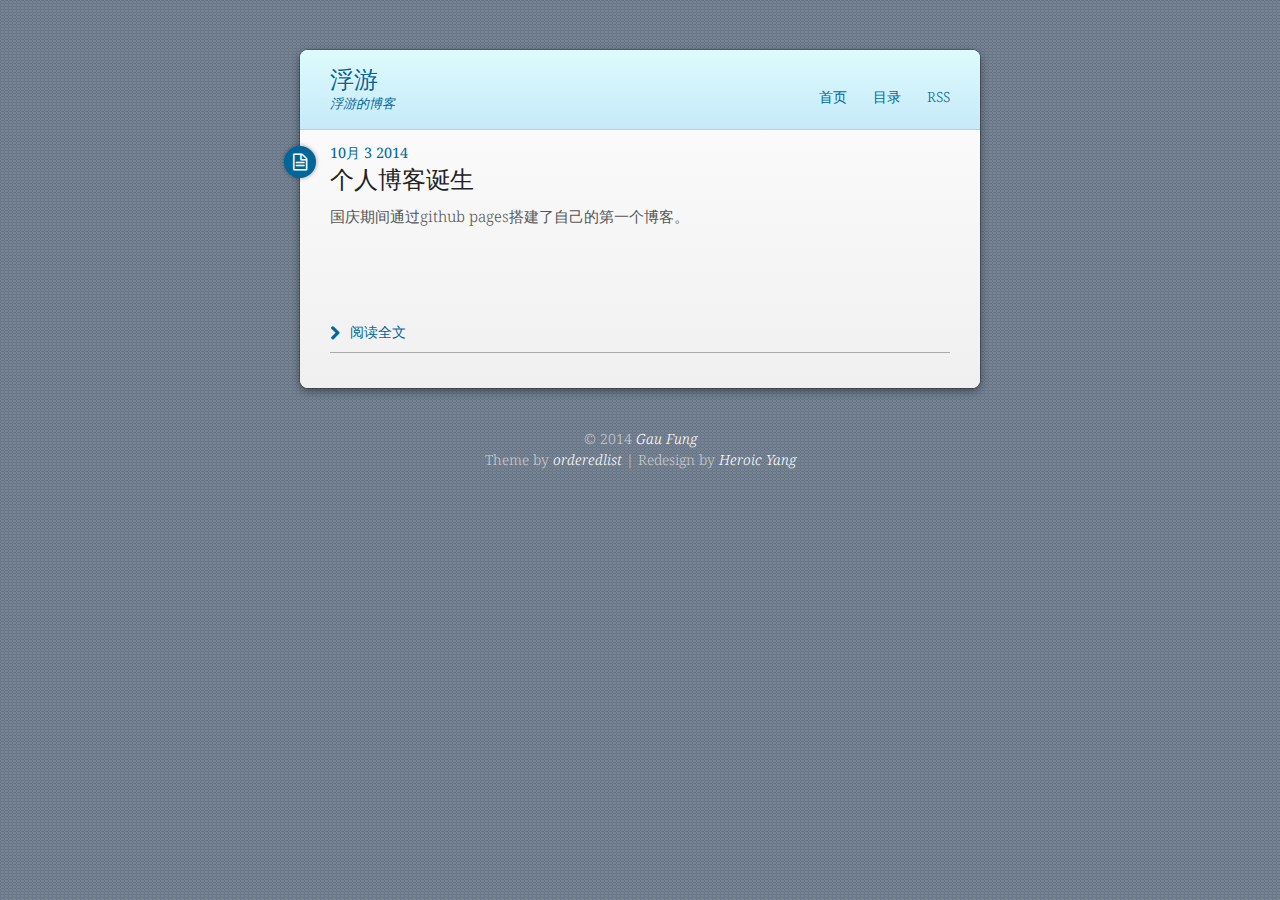
==== commit 8ae8e53e: "Site updated: 2014-10-03 15:06:53" ====
--- a/index.html
+++ b/index.html
@@ -72,75 +72,29 @@
     
     
   
-    <h1 class="title"><a href="/2014/10/03/博客诞生/">博客诞生</a></h1>
+    <h1 class="title"><a href="/2014/10/03/博客诞生/">个人博客诞生</a></h1>
   
 
   </header>
   
   <div class="entry">
     
-      
-    
-  </div>
-  <footer class="end-sep">
-    
-      
-      
-    
-    <div class="clearfix"></div>
-  </footer>
-</article>
-
-
-  
-    <article class="photo">
-  <header>
-    
-      <div class="icon"></div>
-      <a href="/2014/10/02/个人博客诞生记/">
-  <time datetime="2014-10-02T12:24:46.000Z">
-    10月 2 2014
-  </time>
-</a>
-    
-    
-  
-    <h1 class="title"><a href="/2014/10/02/个人博客诞生记/">个人博客诞生记</a></h1>
-  
-
-  </header>
-  
-    <div class="gallery">
-  <div class="photoset">
-    
-      
-        <img src="http://img5.duitang.com/uploads/item/201205/01/20120501205350_iAQLV.jpeg">
-      
-    
-  </div>
-  <div class="control">
-    <div class="prev"></div>
-    <div class="next"></div>
-  </div>
-</div>
-  
-  <div class="entry">
-    
-      <h1 id="个人博客网站诞生">个人博客网站诞生</h1>
-<p>国庆期间在在github pages上搭建自己个人博客的过程<br>
+      <p>国庆期间通过github pages搭建了自己的第一个博客。<br>
     
   </div>
   <footer class="end-sep">
     
       
         <div class="alignleft">
-          <a href="/2014/10/02/个人博客诞生记/#more" class="more-link">阅读全文</a>
+          <a href="/2014/10/03/博客诞生/#more" class="more-link">阅读全文</a>
         </div>
       
       
     
     <div class="clearfix"></div>
   </footer>
+  <div class="bdsharebuttonbox"><a href="#" class="bds_more" data-cmd="more"></a><a href="#" class="bds_weixin" data-cmd="weixin" title="分享到微信"></a><a href="#" class="bds_tsina" data-cmd="tsina" title="分享到新浪微博"></a><a href="#" class="bds_tqq" data-cmd="tqq" title="分享到腾讯微博"></a><a href="#" class="bds_renren" data-cmd="renren" title="分享到人人网"></a><a href="#" class="bds_qzone" data-cmd="qzone" title="分享到QQ空间"></a></div>
+<script>window._bd_share_config={"common":{"bdSnsKey":{},"bdText":"","bdMini":"2","bdMiniList":false,"bdPic":"","bdStyle":"1","bdSize":"24"},"share":{},"image":{"viewList":["weixin","tsina","tqq","renren","qzone"],"viewText":"分享到：","viewSize":"24"},"selectShare":{"bdContainerClass":null,"bdSelectMiniList":["weixin","tsina","tqq","renren","qzone"]}};with(document)0[(getElementsByTagName('head')[0]||body).appendChild(createElement('script')).src='http://bdimg.share.baidu.com/static/api/js/share.js?v=89860593.js?cdnversion='+~(-new Date()/36e5)];</script>
 </article>
 
 
@@ -171,6 +125,18 @@
 <script src="/js/gallery.js"></script>
 
 
+<script type="text/javascript">
+  var duoshuoQuery = { short_name: 'gaufung.duoshuo.com' };
+  (function() {
+    var ds = document.createElement('script');
+    ds.type = 'text/javascript';
+    ds.async = true;
+    ds.src = 'http://static.duoshuo.com/embed.js';
+    ds.charset = 'UTF-8';
+    (document.getElementsByTagName('head')[0] || document.getElementsByTagName('body')[0]).appendChild(ds);
+  })();
+</script>
+
 
 
 <link rel="stylesheet" href="/fancybox/jquery.fancybox.css" media="screen" type="text/css">
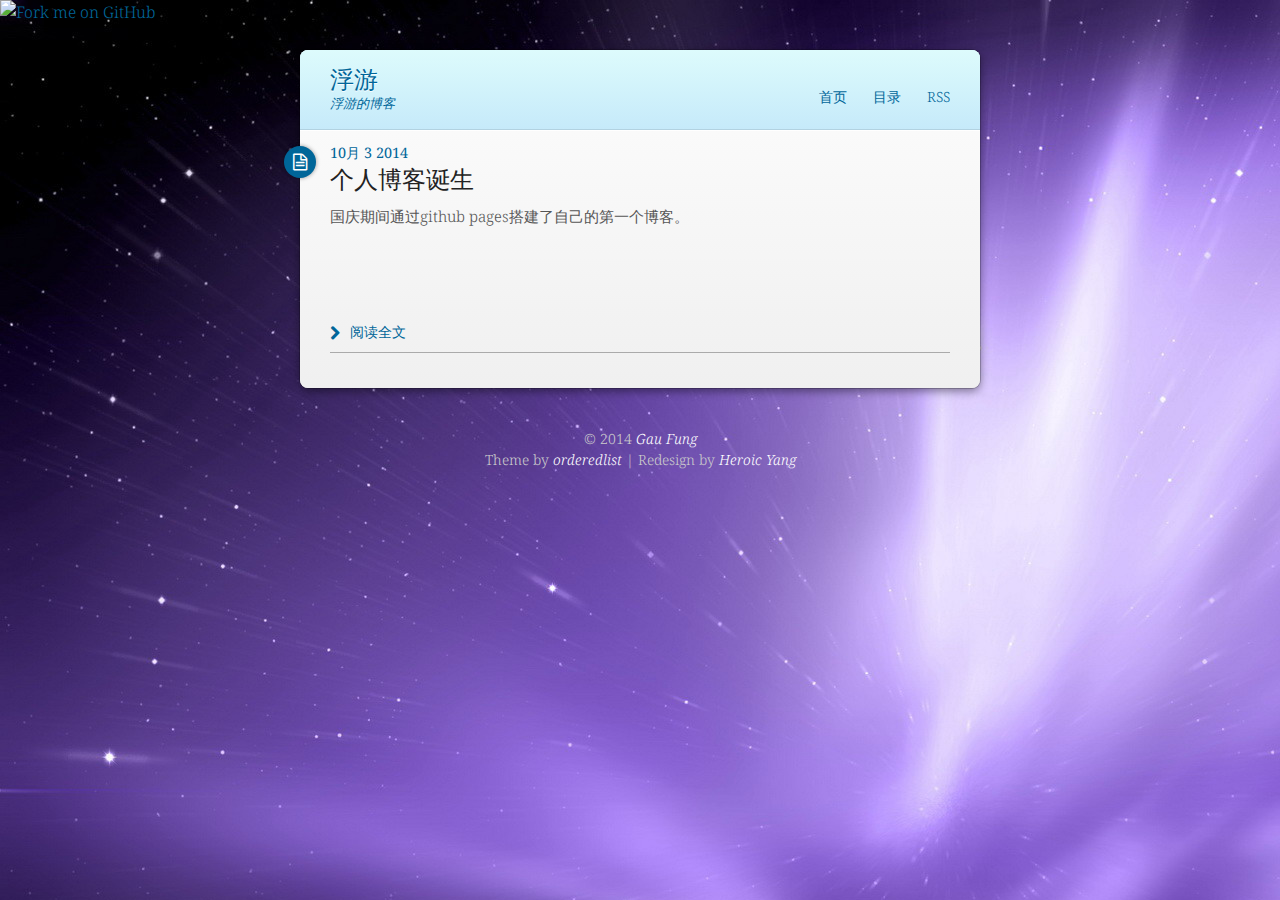
==== commit 5ebef332: "Site updated: 2014-10-03 20:53:56" ====
--- a/index.html
+++ b/index.html
@@ -148,4 +148,5 @@
 </script>
 
 </body>
+<a href="https://github.com/gaofengGit"><img style="position: absolute; top: 0; left: 0; border: 0;" src="https://camo.githubusercontent.com/567c3a48d796e2fc06ea80409cc9dd82bf714434/68747470733a2f2f73332e616d617a6f6e6177732e636f6d2f6769746875622f726962626f6e732f666f726b6d655f6c6566745f6461726b626c75655f3132313632312e706e67" alt="Fork me on GitHub" data-canonical-src="https://s3.amazonaws.com/github/ribbons/forkme_left_darkblue_121621.png"></a>
 </html>--- a/css/style.css
+++ b/css/style.css
@@ -12,7 +12,7 @@
   background: #6c7989 -o-linear-gradient(#6c7989, #434b55) fixed;
   background: #6c7989 -ms-linear-gradient(#6c7989, #434b55) fixed;
   background: #6c7989 linear-gradient(#6c7989, #434b55) fixed;
-  background-image: url("images/checker.png");
+  background-image: url("images/2.jpg");
 }
 body {
   padding: 50px 0;
@@ -274,7 +274,7 @@
   line-height: 1.2;
   margin: 0;
   padding: 0;
-  text-shadow: rgba(255,255,255,0.9) 0 1px 0;
+  text-shadow: rgba(255,255,255,0.1) 0 1px 0;
 }
 article header .title a {
   color: #222;
